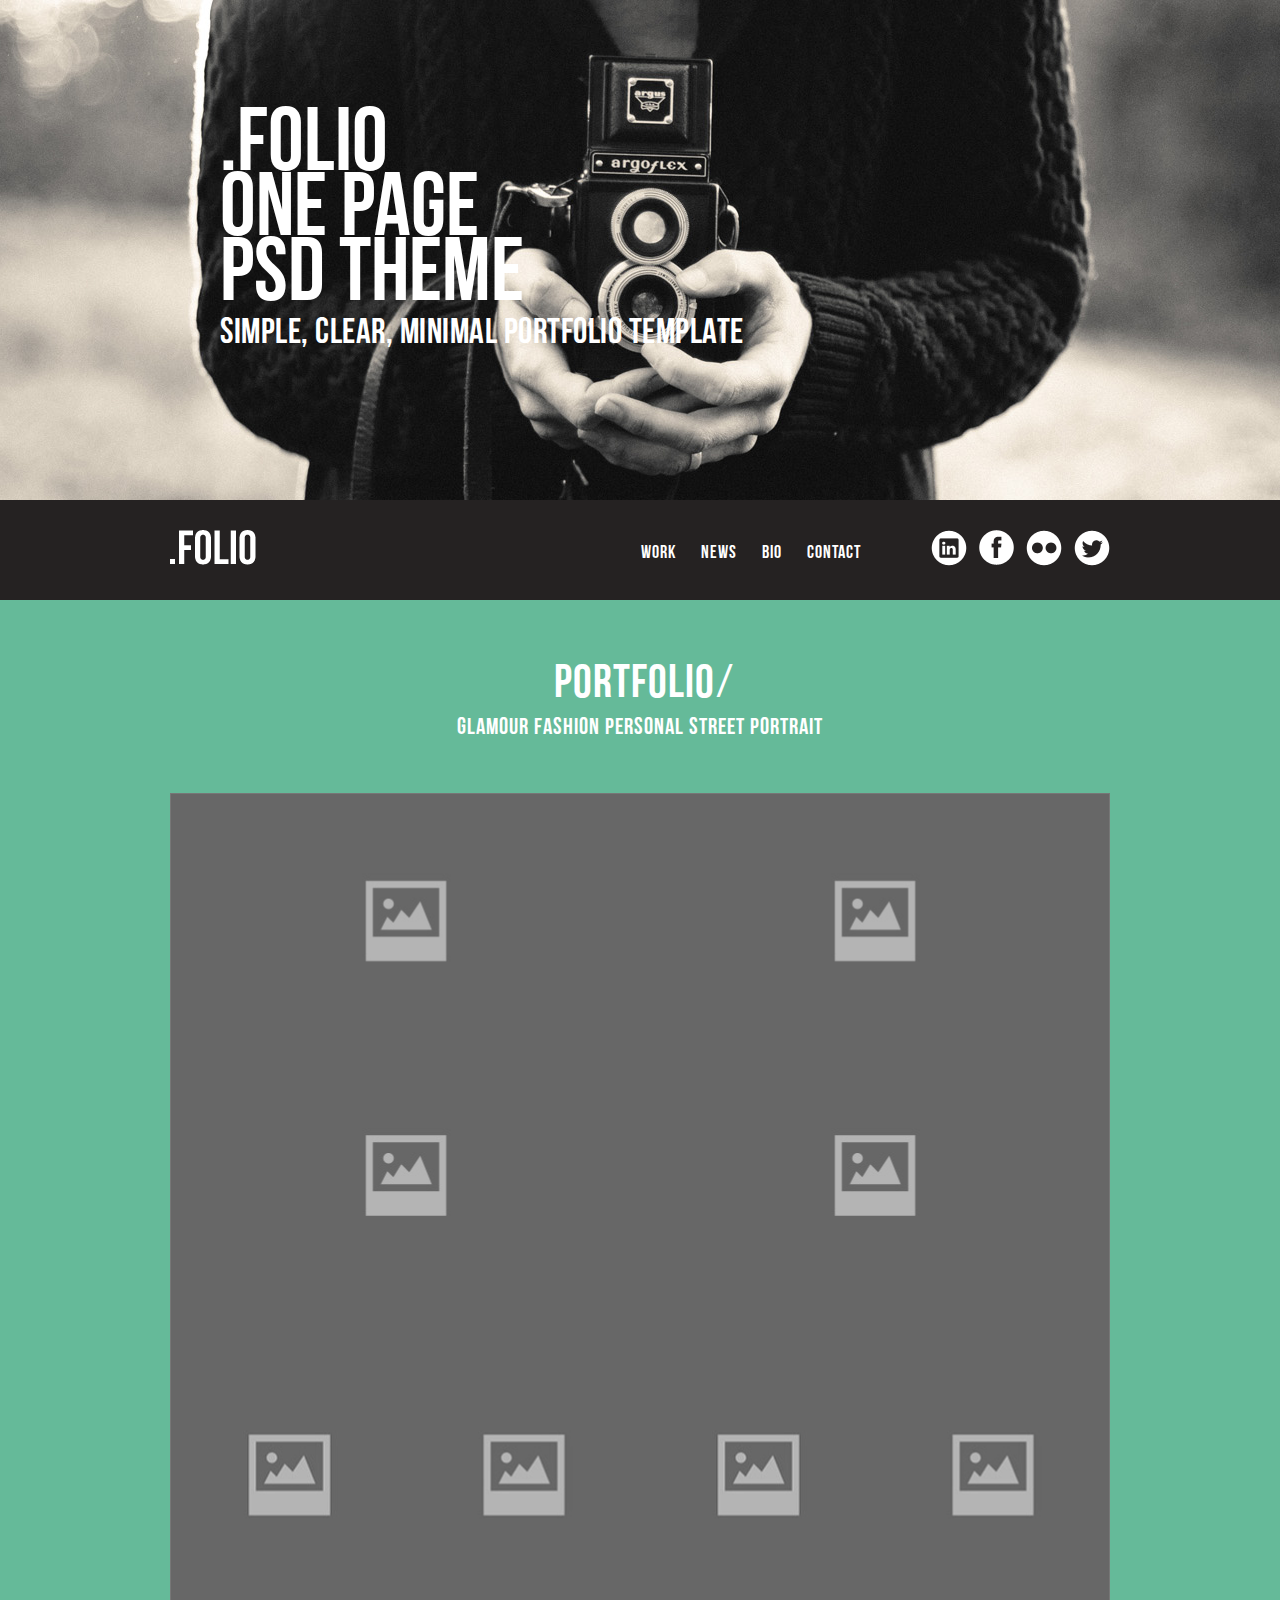
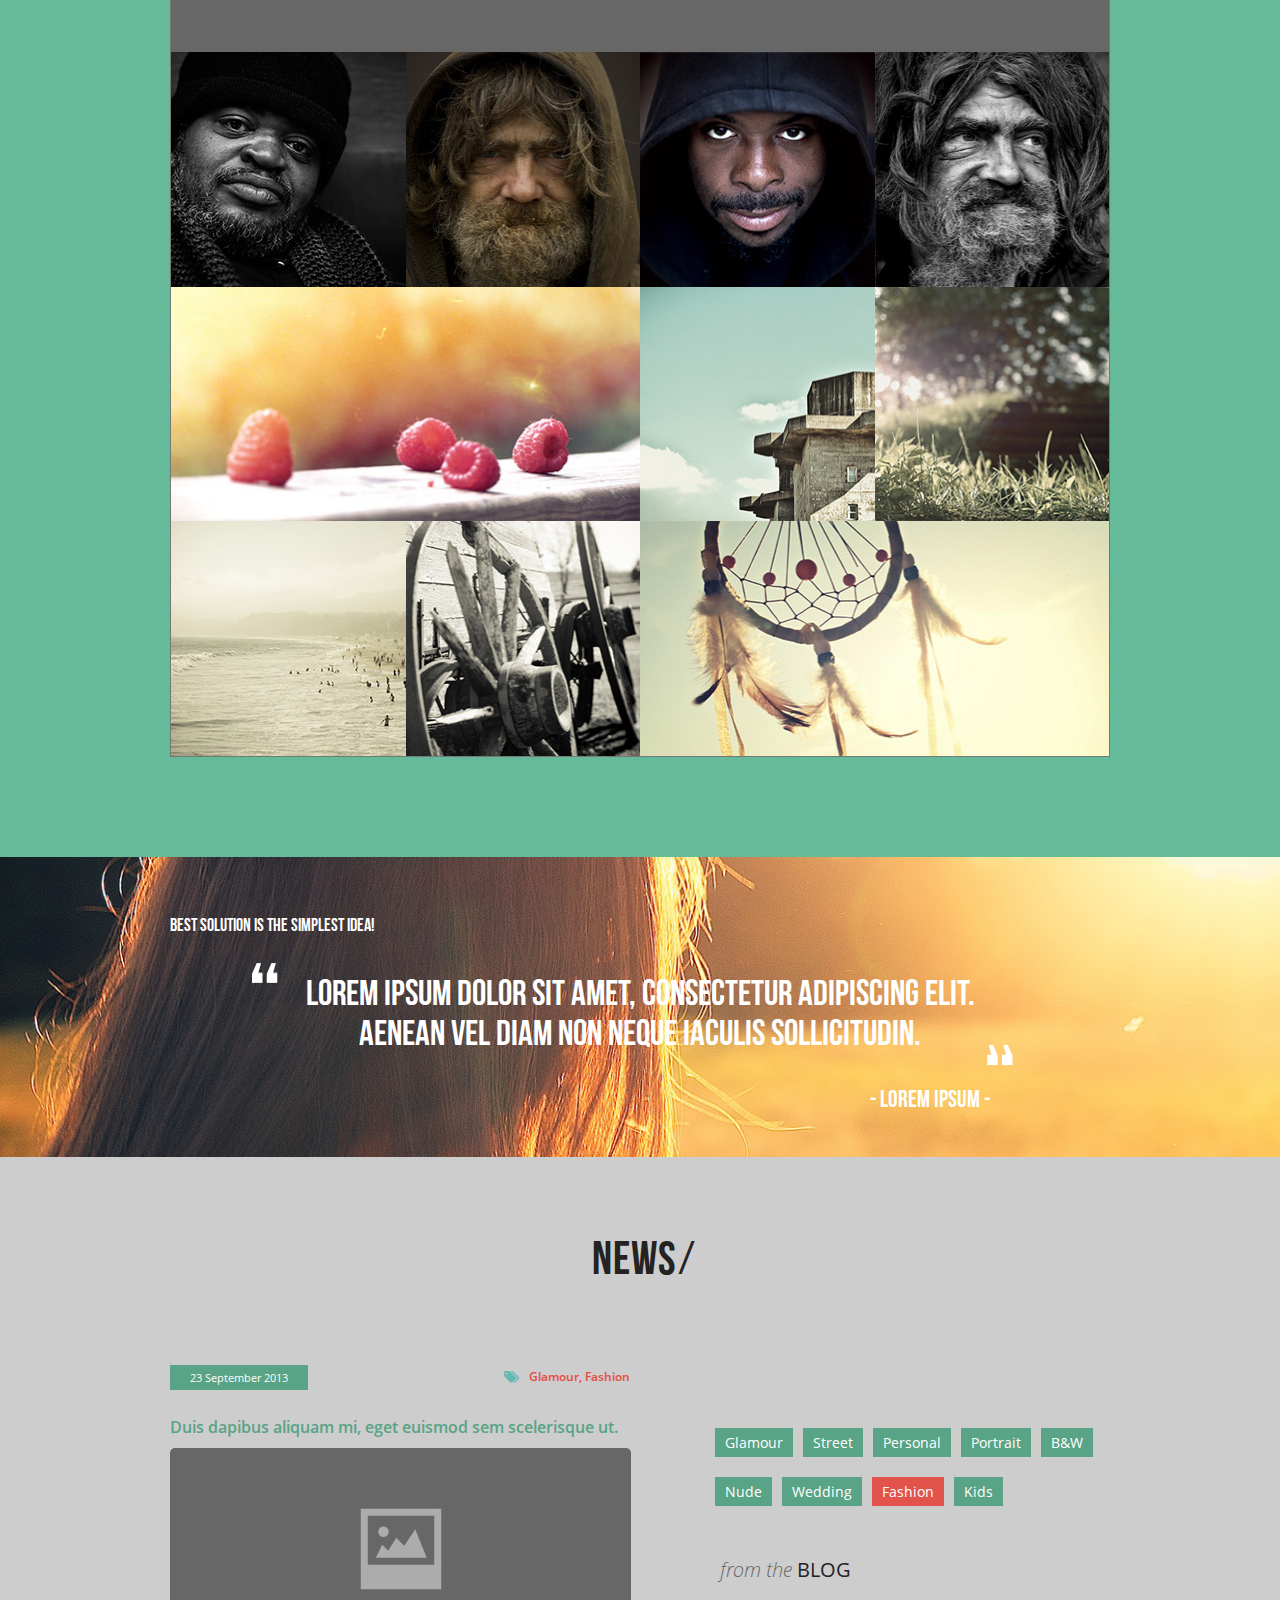
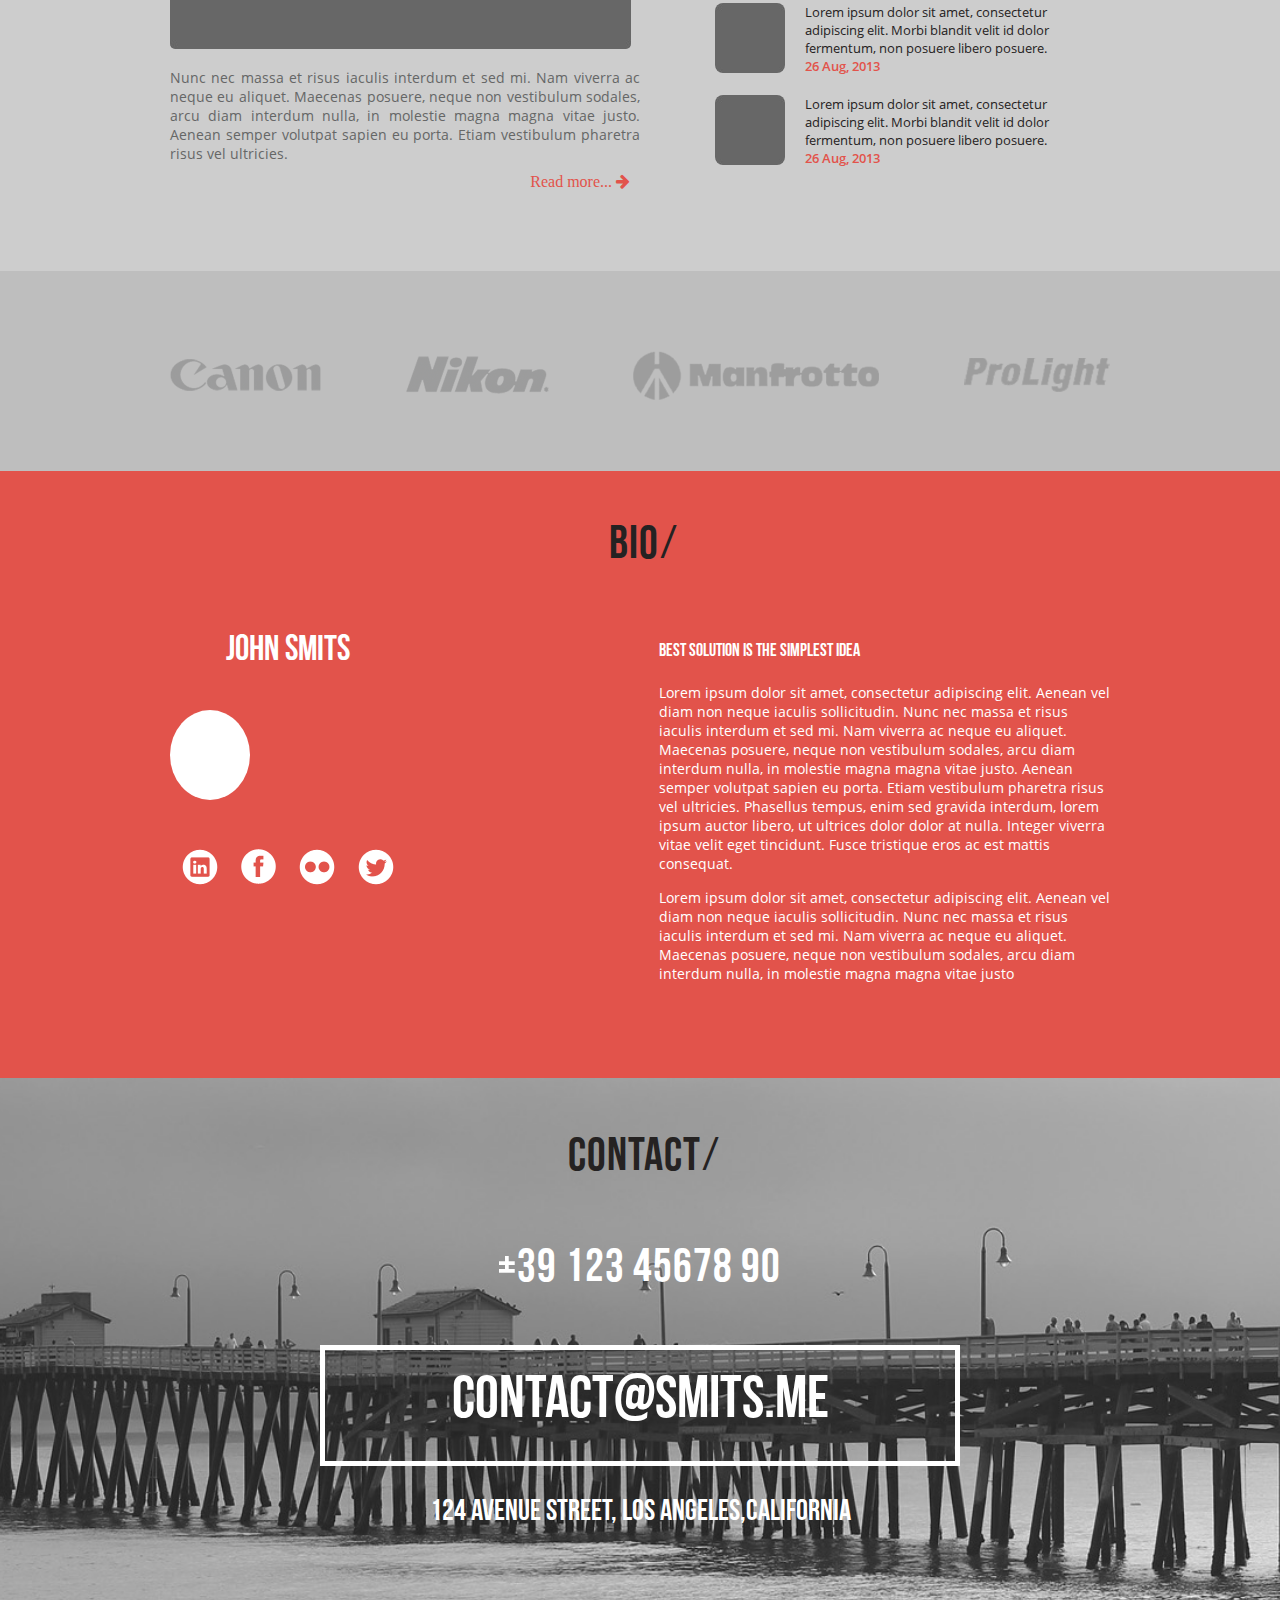
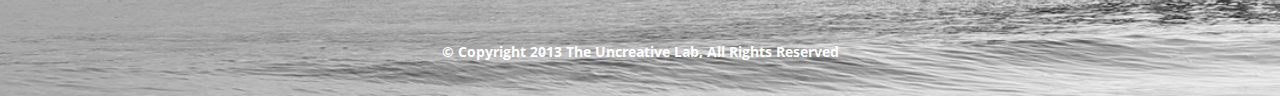
==== index.html @ 60343fdc "Add files via upload" ====
﻿<!doctype html>
<html lang="en">
<head>
	<meta charset="UTF-8">
    <meta name="viewport" content="width=device-width, initial-scale=1.0">
	<title>Folio</title>
    <link rel="stylesheet" href="https://maxcdn.bootstrapcdn.com/font-awesome/4.5.0/css/font-awesome.min.css">
	<link rel="stylesheet" href="css/folio.css">
</head>
<body>
    <!-- ..................................................Header .....-->
    <header>
        <div class="container">
            <h1><span>.folio</span><span>one page</span><span>psd theme</span></h1>
            <h3>Simple, clear, minimal portfolio template</h3>
        </div>
    </header>
    <!-- .......................................................Nav... -->
    <nav>
        <div class="container clearfix">
            <a href="" class="logo"><img src="images/logo.png" alt=""></a>
            <i class="fa fa-bars fa-3x"></i>
            <div class="nav">
                <ul>
                    <li><a href="#portfolio">work</a></li>
                    <li><a href="#news">news</a></li>
                    <li><a href="#bio">bio</a></li>
                    <li><a href="#contact">contact</a></li>
                </ul>
                <ul>
                    <li><a href="#"><img src="images/in_icon.png" alt=""></a></li>
                    <li><a href="#"><img src="images/fb_icon.png" alt=""></a></li>
                    <li><a href="#"><img src="images/flickr_icon.png" alt=""></a></li>
                    <li><a href="#"><img src="images/tw_icon.png" alt=""></a></li>
                </ul>
            </div>
        </div>
    </nav>
    <!-- .................................................Portfolio... -->
    <section id="portfolio">
        <div class="container">
            <h2>portfolio &frasl;</h2>
            <h4>glamour  fashion  personal  street  portrait</h4>
            <div class="galery">
                <ul>
                    <li>
                        <img src="images/photo1.jpg" alt="">
                        <div class="zoom_img">
                            <img src="images/photo1.jpg" alt="">
                        </div>
                        <div class="details">
                            <img src="images/zoom.png" alt="" class="pop_up">
                            <div class="nav_gal">
                                <a href="#"><img src="images/polaroid.png" alt=""></a>
                                <a href="#"><img src="images/link.png" alt=""></a>
                                <a href="#"><img src="images/info.png" alt=""></a>
                                <a href="#"><img src="images/like.png" alt=""></a>
                            </div>
                        </div>
                    </li>
                    <li>
                        <img src="images/photo1.jpg" alt="">
                        <div class="zoom_img">
                            <img src="images/photo1.jpg" alt="">
                        </div>
                        <div class="details">
                            <img src="images/zoom.png" alt="" class="pop_up">
                            <div class="nav_gal">
                                <a href="#"><img src="images/polaroid.png" alt=""></a>
                                <a href="#"><img src="images/link.png" alt=""></a>
                                <a href="#"><img src="images/info.png" alt=""></a>
                                <a href="#"><img src="images/like.png" alt=""></a>
                            </div>
                        </div>
                    </li>
                    <li>
                        <img src="images/photo1.jpg" alt="">
                        <div class="zoom_img">
                            <img src="images/photo1.jpg" alt="">
                        </div>
                        <div class="details">
                            <img src="images/zoom.png" alt="" class="pop_up">
                            <div class="nav_gal">
                                <a href="#"><img src="images/polaroid.png" alt=""></a>
                                <a href="#"><img src="images/link.png" alt=""></a>
                                <a href="#"><img src="images/info.png" alt=""></a>
                                <a href="#"><img src="images/like.png" alt=""></a>
                            </div>
                        </div>
                    </li>
                    <li>
                        <img src="images/photo1.jpg" alt="">
                        <div class="zoom_img">
                            <img src="images/photo1.jpg" alt="">
                        </div>
                        <div class="details">
                            <img src="images/zoom.png" alt="" class="pop_up">
                            <div class="nav_gal">
                                <a href="#"><img src="images/polaroid.png" alt=""></a>
                                <a href="#"><img src="images/link.png" alt=""></a>
                                <a href="#"><img src="images/info.png" alt=""></a>
                                <a href="#"><img src="images/like.png" alt=""></a>
                            </div>
                        </div>
                    </li>
                    <li class="long_row">
                        <img src="images/photo2.jpg" alt="">
                        <div class="zoom_img">
                            <img src="images/photo2.jpg" alt="">
                        </div>
                        <div class="details">
                            <img src="images/zoom.png" alt="" class="pop_up">
                            <div class="nav_gal">
                                <a href="#"><img src="images/polaroid.png" alt=""></a>
                                <a href="#"><img src="images/link.png" alt=""></a>
                                <a href="#"><img src="images/info.png" alt=""></a>
                                <a href="#"><img src="images/like.png" alt=""></a>
                            </div>
                        </div>
                    </li>
                    <li class="long_row">
                        <img src="images/photo2.jpg" alt="">
                        <div class="zoom_img">
                            <img src="images/photo2.jpg" alt="">
                        </div>
                        <div class="details">
                            <img src="images/zoom.png" alt="" class="pop_up">
                            <div class="nav_gal">
                                <a href="#"><img src="images/polaroid.png" alt=""></a>
                                <a href="#"><img src="images/link.png" alt=""></a>
                                <a href="#"><img src="images/info.png" alt=""></a>
                                <a href="#"><img src="images/like.png" alt=""></a>
                            </div>
                        </div>
                    </li>
                    <li class="long_row">
                        <img src="images/photo2.jpg" alt="">
                        <div class="zoom_img">
                            <img src="images/photo2.jpg" alt="">
                        </div>
                        <div class="details">
                            <img src="images/zoom.png" alt="" class="pop_up">
                            <div class="nav_gal">
                                <a href="#"><img src="images/polaroid.png" alt=""></a>
                                <a href="#"><img src="images/link.png" alt=""></a>
                                <a href="#"><img src="images/info.png" alt=""></a>
                                <a href="#"><img src="images/like.png" alt=""></a>
                            </div>
                        </div>
                    </li>
                    <li class="long_row">
                        <img src="images/photo2.jpg" alt="">
                        <div class="zoom_img">
                            <img src="images/photo2.jpg" alt="">
                        </div>
                        <div class="details">
                            <img src="images/zoom.png" alt="" class="pop_up">
                            <div class="nav_gal">
                                <a href="#"><img src="images/polaroid.png" alt=""></a>
                                <a href="#"><img src="images/link.png" alt=""></a>
                                <a href="#"><img src="images/info.png" alt=""></a>
                                <a href="#"><img src="images/like.png" alt=""></a>
                            </div>
                        </div>
                    </li>
                    <li>
                        <img src="images/photo3.jpg" alt="">
                        <div class="zoom_img">
                            <img src="images/photo33.jpg" alt="">
                        </div>
                        <div class="details">
                            <img src="images/zoom.png" alt="" class="pop_up">
                            <div class="nav_gal">
                                <a href="#"><img src="images/polaroid.png" alt=""></a>
                                <a href="#"><img src="images/link.png" alt=""></a>
                                <a href="#"><img src="images/info.png" alt=""></a>
                                <a href="#"><img src="images/like.png" alt=""></a>
                            </div>
                        </div>
                    </li>
                    <li>
                        <img src="images/photo4.jpg" alt="">
                        <div class="zoom_img">
                            <img src="images/photo44.jpg" alt="">
                        </div>
                        <div class="details">
                            <img src="images/zoom.png" alt="" class="pop_up">
                            <div class="nav_gal">
                                <a href="#"><img src="images/polaroid.png" alt=""></a>
                                <a href="#"><img src="images/link.png" alt=""></a>
                                <a href="#"><img src="images/info.png" alt=""></a>
                                <a href="#"><img src="images/like.png" alt=""></a>
                            </div>
                        </div>
                    </li>
                    <li>
                        <img src="images/photo5.jpg" alt="">
                        <div class="zoom_img">
                            <img src="images/photo55.jpg" alt="">
                        </div>
                        <div class="details">
                            <img src="images/zoom.png" alt="" class="pop_up">
                            <div class="nav_gal">
                                <a href="#"><img src="images/polaroid.png" alt=""></a>
                                <a href="#"><img src="images/link.png" alt=""></a>
                                <a href="#"><img src="images/info.png" alt=""></a>
                                <a href="#"><img src="images/like.png" alt=""></a>
                            </div>
                        </div>
                    </li>
                    <li>
                        <img src="images/photo6.jpg" alt="">
                        <div class="zoom_img">
                            <img src="images/photo66.jpg" alt="">
                        </div>
                        <div class="details">
                            <img src="images/zoom.png" alt="" class="pop_up">
                            <div class="nav_gal">
                                <a href="#"><img src="images/polaroid.png" alt=""></a>
                                <a href="#"><img src="images/link.png" alt=""></a>
                                <a href="#"><img src="images/info.png" alt=""></a>
                                <a href="#"><img src="images/like.png" alt=""></a>
                            </div>
                        </div>
                    </li>
                    <li>
                        <img src="images/photo7.jpg" alt="">
                        <div class="zoom_img">
                            <img src="images/photo77.jpg" alt="">
                        </div>
                        <div class="details">
                            <img src="images/zoom.png" alt="" class="pop_up">
                            <div class="nav_gal">
                                <a href="#"><img src="images/polaroid.png" alt=""></a>
                                <a href="#"><img src="images/link.png" alt=""></a>
                                <a href="#"><img src="images/info.png" alt=""></a>
                                <a href="#"><img src="images/like.png" alt=""></a>
                            </div>
                        </div>
                    </li>
                    <li>
                        <img src="images/photo8.jpg" alt="">
                        <div class="zoom_img">
                            <img src="images/photo88.jpg" alt="">
                        </div>
                        <div class="details">
                            <img src="images/zoom.png" alt="" class="pop_up">
                            <div class="nav_gal">
                                <a href="#"><img src="images/polaroid.png" alt=""></a>
                                <a href="#"><img src="images/link.png" alt=""></a>
                                <a href="#"><img src="images/info.png" alt=""></a>
                                <a href="#"><img src="images/like.png" alt=""></a>
                            </div>
                        </div>
                    </li>
                    <li>
                        <img src="images/photo9.jpg" alt="">
                        <div class="zoom_img">
                            <img src="images/photo99.jpg" alt="">
                        </div>
                        <div class="details">
                            <img src="images/zoom.png" alt="" class="pop_up">
                            <div class="nav_gal">
                                <a href="#"><img src="images/polaroid.png" alt=""></a>
                                <a href="#"><img src="images/link.png" alt=""></a>
                                <a href="#"><img src="images/info.png" alt=""></a>
                                <a href="#"><img src="images/like.png" alt=""></a>
                            </div>
                        </div>
                    </li>
                    <li>
                        <img src="images/photo10.jpg" alt="">
                        <div class="zoom_img">
                            <img src="images/photo100.jpg" alt="">
                        </div>
                        <div class="details">
                            <img src="images/zoom.png" alt="" class="pop_up">
                            <div class="nav_gal">
                                <a href="#"><img src="images/polaroid.png" alt=""></a>
                                <a href="#"><img src="images/link.png" alt=""></a>
                                <a href="#"><img src="images/info.png" alt=""></a>
                                <a href="#"><img src="images/like.png" alt=""></a>
                            </div>
                        </div>
                    </li>
                    <li>
                        <img src="images/photo11.jpg" alt="">
                        <div class="zoom_img">
                            <img src="images/photo110.jpg" alt="">
                        </div>
                        <div class="details">
                            <img src="images/zoom.png" alt="" class="pop_up">
                            <div class="nav_gal">
                                <a href="#"><img src="images/polaroid.png" alt=""></a>
                                <a href="#"><img src="images/link.png" alt=""></a>
                                <a href="#"><img src="images/info.png" alt=""></a>
                                <a href="#"><img src="images/like.png" alt=""></a>
                            </div>
                        </div>
                    </li>
                    <li>
                        <img src="images/photo12.jpg" alt="">
                        <div class="zoom_img">
                            <img src="images/photo120.jpg" alt="">
                        </div>
                        <div class="details">
                            <img src="images/zoom.png" alt="" class="pop_up">
                            <div class="nav_gal">
                                <a href="#"><img src="images/polaroid.png" alt=""></a>
                                <a href="#"><img src="images/link.png" alt=""></a>
                                <a href="#"><img src="images/info.png" alt=""></a>
                                <a href="#"><img src="images/like.png" alt=""></a>
                            </div>
                        </div>
                    </li>
                </ul>
            </div>
        </div>
    </section>
    <!-- ...................................................Reviews... -->
    <section class="reviews">
        <div class="container clearfix">
            <h5>Best Solution is the simplest idea!</h5>
            <h3>Lorem ipsum dolor sit amet, consectetur adipiscing elit.<span>
            Aenean vel diam non neque iaculis sollicitudin.</span></h3>
            <h4>- lorem ipsum -</h4>
               
        </div>
    </section>    
    <!-- ......................................................News... -->
    <section class="news" id="news">
        <h2>news &frasl;</h2>
        <div class="container clearfix">
            <div class="read_more">
                <div class="fashion clearfix">
                    <time datetime="2013-09-23">23 September 2013</time>
                    <div class="tag">
                        <a href="#"><i class="fa fa-tags"></i></a>
                        <a href="#">Glamour, Fashion</a>
                    </div>
                    <h5>Duis dapibus aliquam mi, eget euismod sem scelerisque ut.</h5>
                    <img src="images/news_photo.jpg" alt="">
                    <p>Nunc nec massa et risus iaculis interdum et sed mi. Nam viverra 
                    ac neque eu aliquet. Maecenas posuere, neque non vestibulum 
                    sodales, arcu diam interdum nulla, in molestie magna magna vitae 
                    justo. Aenean semper volutpat sapien eu porta. Etiam vestibulum 
                    pharetra risus vel ultricies.</p>
                    <a href="#">Read more... <i class="fa fa-arrow-right"></i></a>
                </div>
            </div>
            <div class="nav_news">
                <ul>
                    <li><a href="#">Glamour</a></li>
                    <li><a href="#">Street</a></li>
                    <li><a href="#">Personal</a></li>
                    <li><a href="#">Portrait</a></li>
                    <li><a href="#">B&amp;W</a></li>
                    <li><a href="#">Nude</a></li>
                    <li><a href="#">Wedding</a></li>
                    <li><a href="#" class="active">Fashion</a></li>
                    <li><a href="#">Kids</a></li>
                </ul>
                <h5>from the <span>blog</span></h5>
                <ul class="blog">
                    <li>
                        <img src="images/news_small.jpg" alt="">
                        <div class="text">
                            <p>Lorem ipsum dolor sit amet, consectetur adipiscing elit.
                               Morbi blandit velit id dolor fermentum, non 
                               posuere libero posuere.</p>
                            <time datetime="2013-08-26">26 Aug, 2013</time>
                        </div>
                    </li>
                    <li>
                        <img src="images/news_small.jpg" alt="">
                        <div class="text">
                            <p>Lorem ipsum dolor sit amet, consectetur adipiscing elit.
                               Morbi blandit velit id dolor fermentum, non 
                               posuere libero posuere.</p>
                            <time datetime="2013-08-26">26 Aug, 2013</time>
                        </div>
                    </li>
                </ul>
            </div>
        </div>
    </section>
    <!-- ..................................................Sponsors... -->
    <section class="sponsors">
        <div class="container">
            <img src="images/canon_logo.png" alt="">
            <img src="images/nikon_logo.png" alt="">
            <img src="images/manfrott_logo.png" alt="">
            <img src="images/prolight_logo.png" alt="">
        </div>
    </section>
    <!-- .......................................................Bio... -->
    <section id="bio">
        <div class="container clearfix">
            <h2>bio &frasl;</h2>
            <div class="avatar">
                <h3>John Smits</h3>
                <img src="images/avatar.png" alt="">
                <ul>
                    <li><a href="#"><img src="images/in_icon.png" alt=""></a></li>
                    <li><a href="#"><img src="images/fb_icon.png" alt=""></a></li>
                    <li><a href="#"><img src="images/flickr_icon.png" alt=""></a></li>
                    <li><a href="#"><img src="images/tw_icon.png" alt=""></a></li>
                </ul>
            </div>
            <div class="content">
                <h5>Best solution is the simplest idea</h5>
                <p>Lorem ipsum dolor sit amet, consectetur adipiscing elit. Aenean vel 
                diam non neque iaculis sollicitudin. Nunc nec massa et risus 
                iaculis interdum et sed mi. Nam viverra ac neque eu aliquet. 
                Maecenas posuere, neque non vestibulum sodales, arcu diam 
                interdum nulla, in molestie magna magna vitae justo. Aenean 
                semper volutpat sapien eu porta. Etiam vestibulum pharetra 
                risus vel ultricies. Phasellus tempus, enim sed gravida interdum, 
                lorem ipsum auctor libero, ut ultrices dolor dolor at nulla. 
                Integer viverra vitae velit eget tincidunt. Fusce tristique eros ac 
                est mattis consequat.</p>
                <p>Lorem ipsum dolor sit amet, consectetur adipiscing elit. Aenean vel 
                diam non neque iaculis sollicitudin. Nunc nec massa et risus 
                iaculis interdum et sed mi. Nam viverra ac neque eu aliquet. 
                Maecenas posuere, neque non vestibulum sodales, arcu diam 
                interdum nulla, in molestie magna magna vitae justo</p>
            </div>
        </div>
    </section>
     <!-- ..................................................Contact... -->
    <section id="contact">
        <div class="container">
            <h2>contact &frasl;</h2>
            <h2>39 123 45678 90</h2>
            <a href="#">contact@smits.me</a>
            <h3>124 Avenue Street, Los angeles,California</h3>
            <span>&copy; Copyright 2013 The Uncreative Lab, All Rights Reserved</span>
        </div>
    </section>
    
<script src="js/jquery-1.11.3.min.js"></script>
<script src="js/script.js"></script>	
</body>
</html>
---- css/folio.css ----
﻿* {
	padding: 0;
	margin: 0;
	list-style: none;
	text-decoration: none;
}
.clearfix:after {
	content: "";
	display: table;
	clear: both;
}
/* ...................................fonts...... */

@font-face {
	font-family: 'BebasNeue';
	src: url('../fonts/BebasNeue.eot');
	src: local('O'), url('../fonts/BebasNeue.woff') format('woff'), url('../fonts/BebasNeue.ttf') format('truetype'), url('../fonts/BebasNeue.svg') format('svg');
	font-weight: normal;
	font-style: normal;
}
@font-face {
	font-family: 'OpenSans-Regular';
	src: url('../fonts/OpenSans-Regular.eot');
	src: local('O'), url('../fonts/OpenSans-Regular.woff') format('woff'), url('../fonts/OpenSans-Regular.ttf') format('truetype'), url('../fonts/OpenSans-Regular.svg') format('svg');
	font-weight: normal;
	font-style: normal;
}
@font-face {
	font-family: 'OpenSans-Bold';
	src: url('../fonts/OpenSans-Bold.eot');
	src: local('O'), url('../fonts/OpenSans-Bold.woff') format('woff'), url('../fonts/OpenSans-Bold.ttf') format('truetype'), url('../fonts/OpenSans-Bold.svg') format('svg');
	font-weight: normal;
	font-style: normal;
}
@font-face {
	font-family: 'OpenSans-Semibold';
	src: url('../fonts/OpenSans-Semibold.eot');
	src: local('O'), url('../fonts/OpenSans-Semibold.woff') format('woff'), url('../fonts/OpenSans-Semibold.ttf') format('truetype'), url('../fonts/OpenSans-Semibold.svg') format('svg');
	font-weight: normal;
	font-style: normal;
}
@font-face {
	font-family: 'OpenSans-SemiboldItalic';
	src: url('../fonts/OpenSans-SemiboldItalic.eot');
	src: local('O'), url('../fonts/OpenSans-SemiboldItalic.woff') format('woff'), url('../fonts/OpenSans-SemiboldItalic.ttf') format('truetype'), url('../fonts/OpenSans-SemiboldItalic.svg') format('svg');
	font-weight: normal;
	font-style: normal;
}
@font-face {
	font-family: 'OpenSans-LightItalic';
	src: url('../fonts/OpenSans-LightItalic.eot');
	src: local('O'), url('../fonts/OpenSans-LightItalic.woff') format('woff'), url('../fonts/OpenSans-LightItalic.ttf') format('truetype'), url('../fonts/OpenSans-LightItalic.svg') format('svg');
	font-weight: normal;
	font-style: normal;
}
/* ...........................................repeated... */

.container {
    max-width: 940px;
    margin: 0 auto;
}
h2 {
    font: 47px "BebasNeue", sans-serif;
    letter-spacing: 1px;
    text-align: center;
    color: #252222;
}

/* .............................................hover...... */
.nav ul:first-child a:hover {
    color: #65ba99;
    border-bottom: 1px solid #65ba99;
}
/* .............................................header..... */

header {
    min-height: 500px;
    background: #252222 url(../images/backgr1.jpg) no-repeat center;
    background-size: cover;
}
header .container {
    padding: 120px 0 0 100px;
}
header h1 {
    font: 90px "BebasNeue", sans-serif;
    color: #fff;
}
header h1 span {
    display: table-row;
    line-height: 65px;
}
header h3 {
    font: 36px "BebasNeue", sans-serif;
    letter-spacing: 0.5px;
    color: #fff;
}

/* .............................................nav..... */

nav {
    min-height: 100px;
    background: #252222;
}
nav .container {
    height: 100px;
    box-sizing: border-box;
    padding-top: 30px;
}
nav .logo {
    float: left;
}
nav .fa {
    display: none;
    cursor: pointer;
    color: #65ba99;
}
.nav {
    float: right;
    display: -webkit-box;
    display: -webkit-flex;
    display: -ms-flexbox;
    display: flex;
}

.nav ul:first-child {
    padding-right: 70px;
}
.nav ul:first-child li{
    margin-left: 25px;
}
.nav ul:first-child a {
    display: inline-block;
    line-height: 36px;
    vertical-align: middle;
    padding: 14px 0 14px;
    letter-spacing: 1px;
    border-bottom: 1px solid #252222;
    font: 18px "BebasNeue", sans-serif;
    color: #fff;
}
.nav ul li{
    float: left;
    margin-left: 12px;
}
.nav ul li:first-child {
    margin-left: 0;
}

/* ......................................Portfolio... */
#portfolio {
    background: #65ba99;
}
#portfolio .container {
    padding: 60px 0 100px 0;
}
#portfolio h2 {
    color: #fff;
}

#portfolio h4 {
    padding-bottom: 50px;
    font: 23px "BebasNeue", sans-serif;
    letter-spacing: 1px;
    text-align: center;
    color: #fff;
}

.galery ul {
    display: -webkit-box;
    display: -webkit-flex;
    display: -ms-flexbox;
    display: flex;
    -webkit-flex-wrap: wrap;
        -ms-flex-wrap: wrap;
            flex-wrap: wrap;
    border: 1px solid #777;
}

.galery ul li {
    position: relative;
    height: auto;
}

.galery ul li >img {
    display: block;
    width: 100%;
}
.galery ul li:first-child,
.galery ul li:nth-child(2),
.galery ul li:nth-child(3),
.galery ul li:nth-child(4),
.galery ul li:nth-child(13),
.galery ul li:nth-child(18) {
    width: 50%;
}
.galery ul li:nth-child(5),
.galery ul li:nth-child(6),
.galery ul li:nth-child(7),
.galery ul li:nth-child(8),
.galery ul li:nth-child(9),
.galery ul li:nth-child(10),
.galery ul li:nth-child(11),
.galery ul li:nth-child(12),
.galery ul li:nth-child(14),
.galery ul li:nth-child(15),
.galery ul li:nth-child(16),
.galery ul li:nth-child(17) {
    width: 25%;
}

.details {
    position: absolute;
    width: 0;
    height: 100%;
    top: 0;
    left: 0;
    -webkit-transition-duration: 1s;
            transition-duration: 1s;
    text-align: center;
    background: rgba(101, 186, 153, .5);
    opacity: 0;
}

.nav_gal {
    display: -webkit-box;
    display: -webkit-flex;
    display: -ms-flexbox;
    display: flex;
    -webkit-box-align: end;
    -webkit-align-items: flex-end;
    -ms-flex-align: end;
        align-items: flex-end;
    -webkit-justify-content: space-around;
    -ms-flex-pack: distribute;
        justify-content: space-around;
    height: 90%;
}

.long_row .nav_gal {
    height: 90%;
}
.galery li:hover .details {
    opacity: 1;
    width: 101%;
}
.details .pop_up {
    position: absolute;
    top: 45%;
    cursor: pointer;
}

.zoom_img {
    position: fixed;
    display: none;
    top: 0;
    left: 0;
    bottom: 0;
    right: 0;
    z-index: 5;
    background: rgba(0,0,0,.9);
}

.zoom_img img {
    display: block;
    margin: 10% auto;
    max-width: 100%;
    height: auto;
}

/* ......................................Reviews... */

.reviews {
    min-height: 300px;
    background: url(../images/backgr2.jpg) no-repeat center;
    background-size: cover;
}

.reviews .container {
    padding-top: 60px;
}

.reviews h5 {
    position: relative;
    right: 243px;
    font: 18px "BebasNeue", sans-serif;
    color: #fff;
}
.reviews h3 {
    position: relative;
    padding: 40px 0 30px 0;
    font: 36px "BebasNeue", sans-serif;
    text-align: center;
    line-height: 40px;
    color: #fff;
}
.reviews h3:before {
    position: absolute;
    width: 30px;
    height: 20px;
    top: 25px;
    left: 80px;
    content: "";
    background: url(../images/quote1.png) no-repeat center;
    
}
.reviews h3 span:after {
    position: absolute;
    width: 30px;
    height: 20px;
    bottom: 23px;
    right: 95px;
    content: "";
    background: url(../images/quote2.png) no-repeat center;
}
.reviews h3 span {
    display: block;
}

.reviews h4 {
    float: right;
    padding-right: 120px;
    font: 24px "BebasNeue", sans-serif;
    color: #fff;
}
/* .........................................News... */

.news {
    background: #cdcdcd;
}

.news h2 {
    padding: 80px 0 75px 0;
}
.news .container {
    padding-bottom: 80px;
}
.news .read_more {
    float: left;
    width: 50%;
}
.fashion time {
    font: 11px "OpenSans-Regular", sans-serif;
    padding: 5px 20px;
    color: #fffefe;
    background: #59a386;
}
.fashion .tag {
    display: -webkit-box;
    display: -webkit-flex;
    display: -ms-flexbox;
    display: flex;
    float: right;
    padding-right: 10px;
}
.fashion .tag i {
    margin: 2px 10px 0 0;
    font-size: 14px;
    color: #62b9b0;
} 
.fashion .tag a {
    font: 12px "OpenSans-Semibold", sans-serif;
    color: #e74c3c;
} 
.fashion h5 {
    padding: 30px 0 10px 0;
    font: 16px "OpenSans-Semibold", sans-serif;
    color: #59a386;
}
.fashion img {
    border-radius: 5px;
    max-width: 100%;
    height: auto;
}
.fashion p {
    padding-top: 15px;
    text-align: justify;
    font: 14px "OpenSans-Regular", sans-serif;
    color: #666767;
}
.fashion >a {
    float: right;
    padding: 10px 10px 0 0;
    color: #e2534b;
} 
.news .nav_news {
    float: right;
    width: 42%;
}
.nav_news ul:first-child {
    display: -webkit-box;
    display: -webkit-flex;
    display: -ms-flexbox;
    display: flex;
    -webkit-flex-wrap: wrap;
        -ms-flex-wrap: wrap;
            flex-wrap: wrap;
    padding-top: 60px;
}
    
.nav_news ul li {
    padding: 0 10px 20px 0;
}
.nav_news ul li a {
    display: block;
    padding: 5px 10px;
    font: 14px "OpenSans-Regular", sans-serif;
    color: #fff;
    background: #59a386;
 }
.nav_news ul li .active {
    background: #e2534b;
 }
.nav_news h5 {
    padding: 30px 0 20px 5px;
    font: 20px "OpenSans-LightItalic", sans-serif;
    color: #666767;
 }
.nav_news h5 span {
    font: 20px "OpenSans-Regular", sans-serif;
    text-transform: uppercase;
    color: #252222;
}
.nav_news .blog img {
    border-radius: 8px;
    width: 70px;
    height: 70px;
}
.nav_news .blog li {
    display: -webkit-box;
    display: -webkit-flex;
    display: -ms-flexbox;
    display: flex;
}
.nav_news .text {
    padding-left: 20px;
}
.nav_news .blog p {
    font: 13px "OpenSans-Regular", sans-serif;
    color: #252222;
}
.nav_news .blog time {
    font: 13px "OpenSans-Semibold", sans-serif;
    color: #e2534b;
}

/* .....................................Sponsors...*/
.sponsors {
    min-height: 200px;
    background: #bebebe;
}
.sponsors .container {
    display: -webkit-box;
    display: -webkit-flex;
    display: -ms-flexbox;
    display: flex;
    -webkit-box-align: center;
    -webkit-align-items: center;
        -ms-flex-align: center;
            align-items: center;
    -webkit-box-pack: justify;
    -webkit-justify-content: space-between;
        -ms-flex-pack: justify;
            justify-content: space-between;
    -webkit-flex-wrap: wrap;
        -ms-flex-wrap: wrap;
            flex-wrap: wrap;
    padding: 80px 20px 0 20px;
}
/* ..........................................Bio...*/

#bio {
    background: #e2534b;
}
#bio .container {
    padding: 50px 0 80px 0;
}
#bio h3 {
    padding: 55px 0 35px 0;
    font: 36px "BebasNeue", sans-serif;
    color: #fff;
    text-align: center;
}
#bio .avatar {
    float: left;
    width: 25%;
}
#bio .avatar >img {
    background: #fff;
    padding: 45px 40px;
    border-radius: 50%;
}
.avatar ul {
    display: -webkit-box;
    display: -webkit-flex;
    display: -ms-flexbox;
    display: flex;
    -webkit-justify-content: space-around;
        -ms-flex-pack: distribute;
            justify-content: space-around;
    padding-top: 45px;
}
#bio .content {
    float: right;
    width: 48%;
}
#bio .content h5 {
    padding: 65px 0 20px 0;
    font: 18px "BebasNeue", sans-serif;
    color: #fff;
}
.content p {
    padding-bottom: 15px;
    font: 14px "OpenSans-Regular", sans-serif;
    color: #fff;
}
/* ......................................Contact... */

#contact {
    min-height: 530px;
    background: url(../images/backgr3.jpg) no-repeat center;
    background-size: cover;
}
#contact .container {
    padding-top: 55px;
    text-align: center;
}

#contact h2:nth-child(2) {
    padding: 55px 0 45px 0;
    color: #fff;
}
#contact h2:nth-child(2):before {
    content: url(../images/plus_minus.png);
    position: relative;
    bottom: 8px;
}
#contact a {
    display: inline-block;
    width: 380px;
    padding: 20px 125px;
    border: 5px solid #fff;
    font: 60px "BebasNeue", sans-serif;
    color: #fff;
}
#contact h3 {
    padding-top: 30px;
    font: 30px "BebasNeue", sans-serif;
    color: #fff;
}
#contact span {
    display: inline-block;
    padding: 110px 0 35px 0; 
    font: 14px "OpenSans-Bold", sans-serif;
    color: #fff;
}

@media screen and (max-width: 1450px) {
    .reviews h5 {position: static;}
}

@media screen and (max-width: 970px) {
    .container {width: 95%; padding-left: 25px; padding-right: 25px;}
    .reviews .container, .news .container, #contact .container, .sponsors .container {padding-right: 0;}
    header {min-height: 400px;}
    header .container {width: 70%; padding-top: 40px;}
    .reviews h3 {font-size: 30px;}
} 

@media screen and (max-width: 900px) {
    header .container {width: 60%; padding-top: 40px; padding-left: 0;}
}

@media screen and (max-width: 790px) {
    header .container {margin: 0 100px;}
    .reviews h3 {font-size: 25px;}
    .news h2 {padding: 60px 0;}
    .news .read_more {width: 45%;}
    .nav_news ul li a {padding: 2px 5px;}
    .nav_news h5 {padding-top: 20px;}
    .sponsors {min-height: 150px;}
    .sponsors .container {-webkit-justify-content: space-around; -ms-flex-pack: distribute; justify-content: space-around; padding-top: 30px;}
    .sponsors .container img {padding: 0 71px 20px 0;}
    #bio .container {padding-bottom: 50px;}
    .avatar ul {padding-left: 20px; width: 180px;}
    #contact {min-height: 400px; box-sizing: border-box;}
    #contact .container {padding-top: 40px;}
    #contact h2:nth-child(2) {padding: 30px 0;}
    #contact a {width: 320px; font-size: 50px; padding: 10px 70px;}
    #contact span {padding-top: 50px;}
}

@media screen and (max-width: 701px) {
    h2 {font-size: 37px;}
    header {min-height: 350px;}
    header .container {margin: 0 70px; padding-top: 20px;}
    header h1 {font-size: 70px;}
    header h1 span {line-height: 55px;}
    header h3 {font-size: 30px;}
    nav {min-height: 80px;}
    nav .container {height: auto; padding: 15px 0;}
    nav .logo {display: block; width: 50%; line-height: 48px;}
    nav .logo img {vertical-align: bottom; padding-bottom: 6px;}
    nav .fa {display: block; float: left}
    .nav {display: none; float: none; clear: both; -webkit-box-pack: center; -webkit-justify-content: center; -ms-flex-pack: center;  justify-content: center; -webkit-flex-wrap: wrap; -ms-flex-wrap: wrap; flex-wrap: wrap; padding-top: 25px;}
    .reviews h5 {font-size: 16px;}
    .reviews h3:before {content: open-quote; background: none; font-size: 50px; position: static;}
    .reviews h3 span:after {content: close-quote; background: none; font-size: 50px; position: static;}
    .reviews h4 {font-size: 20px;}
    .news .read_more {float: none; width: 70%; margin: 0 auto;}
    .news .nav_news {float: none; width: 70%; margin: 0 auto;}
    .sponsors .container img {padding: 0 71px 20px 0; width: 30%;}
    #bio .avatar, #bio .content {float: none; width: 100%; text-align: center;}
    #bio h3 {font-size: 30px;}
    .content p {font-size: 13px;}
    .avatar ul {padding-left: 0; margin: 0 auto;}
    #bio .avatar >img {padding: 40px 35px; width: 20%;}
    .galery ul {max-width: 470px; margin: 0 auto;}
    .galery ul li:first-child, .galery ul li:nth-child(2), .galery ul li:nth-child(3), .galery ul li:nth-child(4), 
    .galery ul li:nth-child(13), .galery ul li:nth-child(18) {width: 100%;}
    .galery ul li:nth-child(5), .galery ul li:nth-child(6), .galery ul li:nth-child(7), .galery ul li:nth-child(8),
    .galery ul li:nth-child(9), .galery ul li:nth-child(10), .galery ul li:nth-child(11), .galery ul li:nth-child(12),
    .galery ul li:nth-child(14), .galery ul li:nth-child(15), .galery ul li:nth-child(16), .galery ul li:nth-child(17) {width: 50%;}
}

@media screen and (max-width: 531px) {
    .container {max-width: 100%; padding-left: 10px; padding-right: 10px;}
    h2 {font-size: 30px;}
    header {min-height: 290px;}
    header .container {margin: 0 30px; padding-top: 10px;}
    header h1 {font-size: 55px;}
    header h1 span {line-height: 40px;}
    header h3 {font-size: 24px;}
    .nav ul {width: auto; margin: 0 auto;}
    .nav ul:first-child {padding-right: 0;}
    #portfolio .container {padding-top: 40px;}
    #portfolio h4 {font-size: 18px;}
    .nav_gal a img {width: 95%;}
    .reviews {min-height: 250px;}
    .reviews .container {padding-top: 40px;}
    .reviews h5 {font-size: 14px; letter-spacing: 1px;}
    .reviews h3 {font-size: 20px; padding: 25px 0;}
    .reviews h3:before, .reviews h3 span:after {font-size: 30px;}
    .reviews h4 {font-size: 17px; padding-right: 80px;}
    .news h2 {padding: 35px 0;}
    #bio .container {padding-top: 30px; padding-bottom: 30px;}
    #bio h3 {font-size: 24px; padding: 30px 0;}
    #bio .avatar >img {padding: 35px 30px;}
    .avatar ul {padding-top: 30px;}
    #bio .content h5 {padding-top: 40px;}
    #contact {min-height: 360px;}
    #contact h2:nth-child(2)::before {bottom: 0;}
    #contact a {width: 230px; font-size: 35px; padding: 5px 50px;}
    #contact h3 {font-size: 25px;}
}

@media screen and (max-width: 441px) {
    nav .container {padding: 15px 10px;}
    .nav ul:first-child {padding-bottom: 10px;}
    .nav_gal a img {width: 70%;}
    .fashion .tag {float: none; padding: 15px 0;}
    .fashion h5 {padding-top: 0;}
    .reviews h3 {font-size: 16px;}
    .reviews h3:before, .reviews h3 span:after {font-size: 20px;}
    .reviews h4 {font-size: 14px; padding-right: 80px;}
    .news .container {padding-bottom: 30px;}
    .nav_news ul li a {font-size: 12px; padding: 1px 3px;}
    .nav_news h5 {text-align: center;}
    .nav_news .blog li {display: block;}
    .nav_news .blog img {display: block; margin: 0 auto; padding-bottom: 5px;}
    .sponsors .container {width: 90%;}
    #contact {min-height: 300px;}
    #contact a {width: 150px; font-size: 20px; padding: 5px 10px; border-width: 2px;}
    #contact h3 {font-size: 18px; padding-top: 20px;}
    #contact span {font-size: 12px; padding-top: 30px;}
}
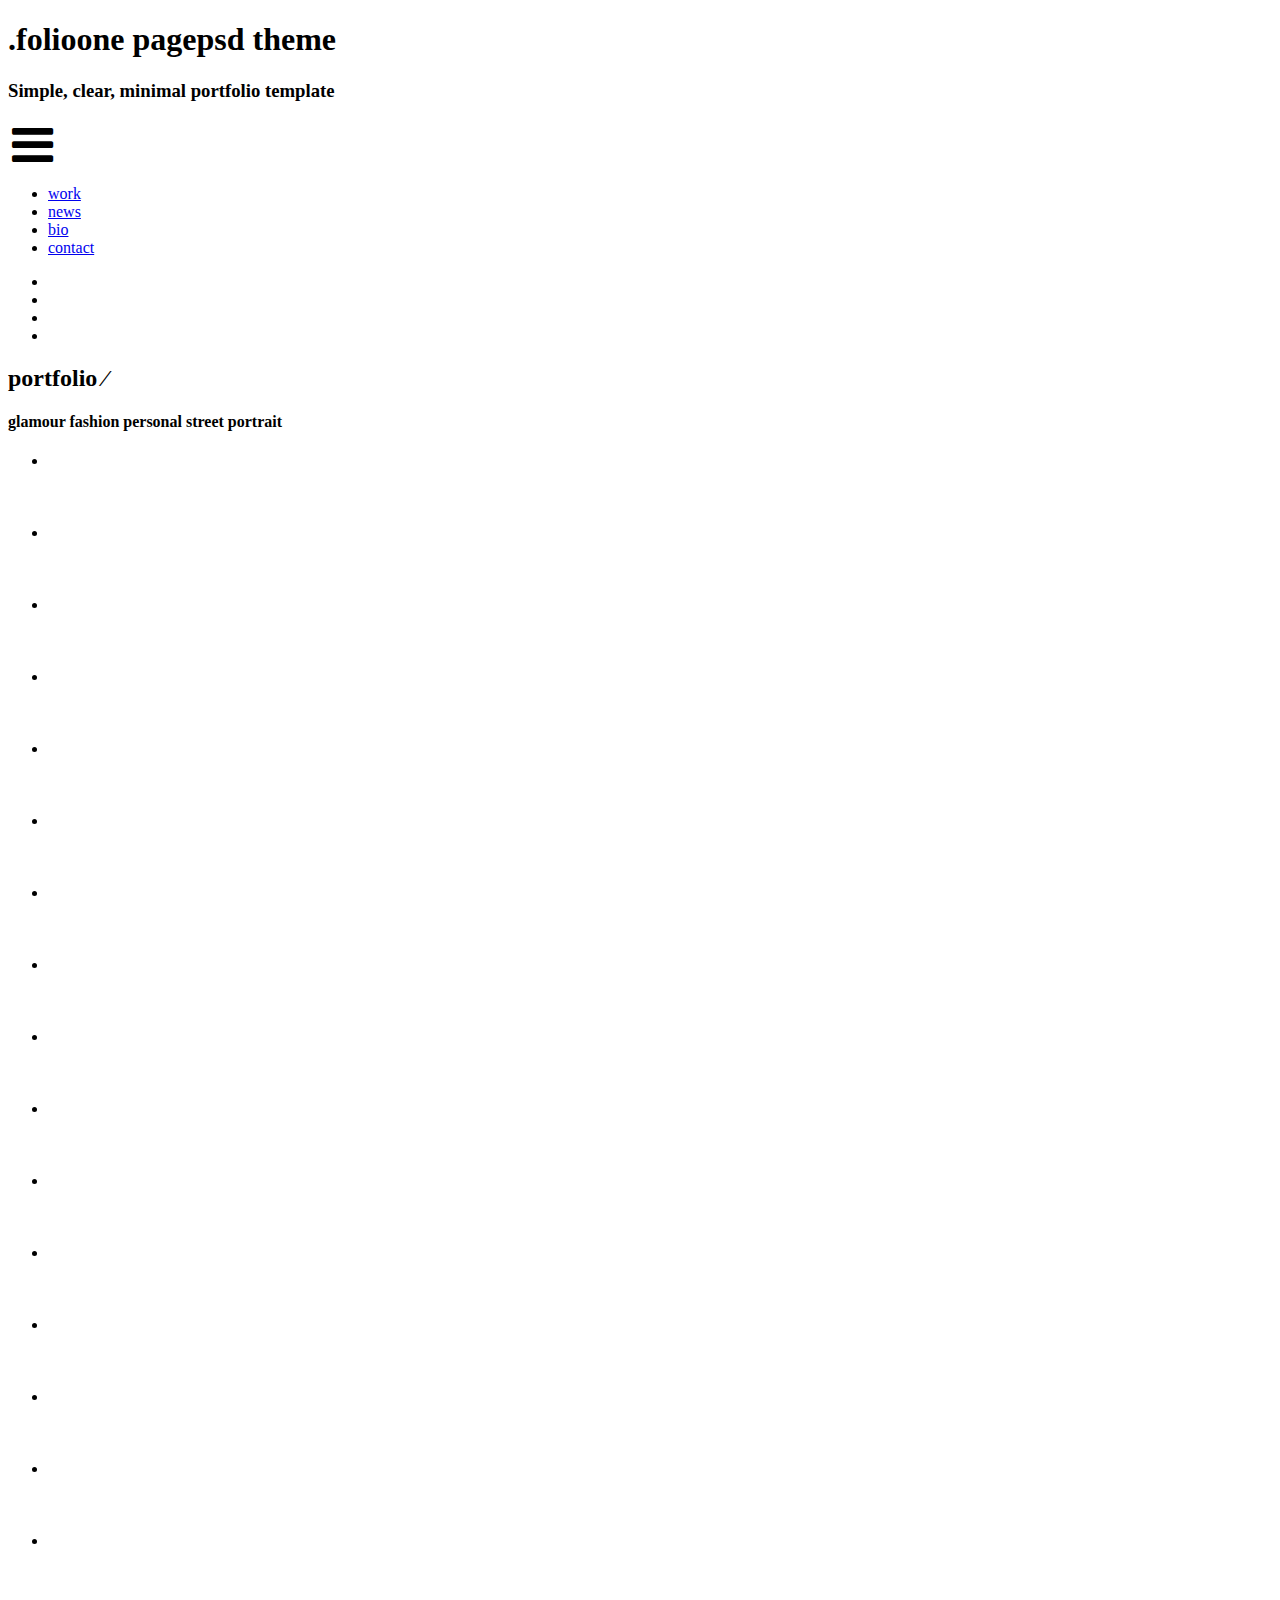
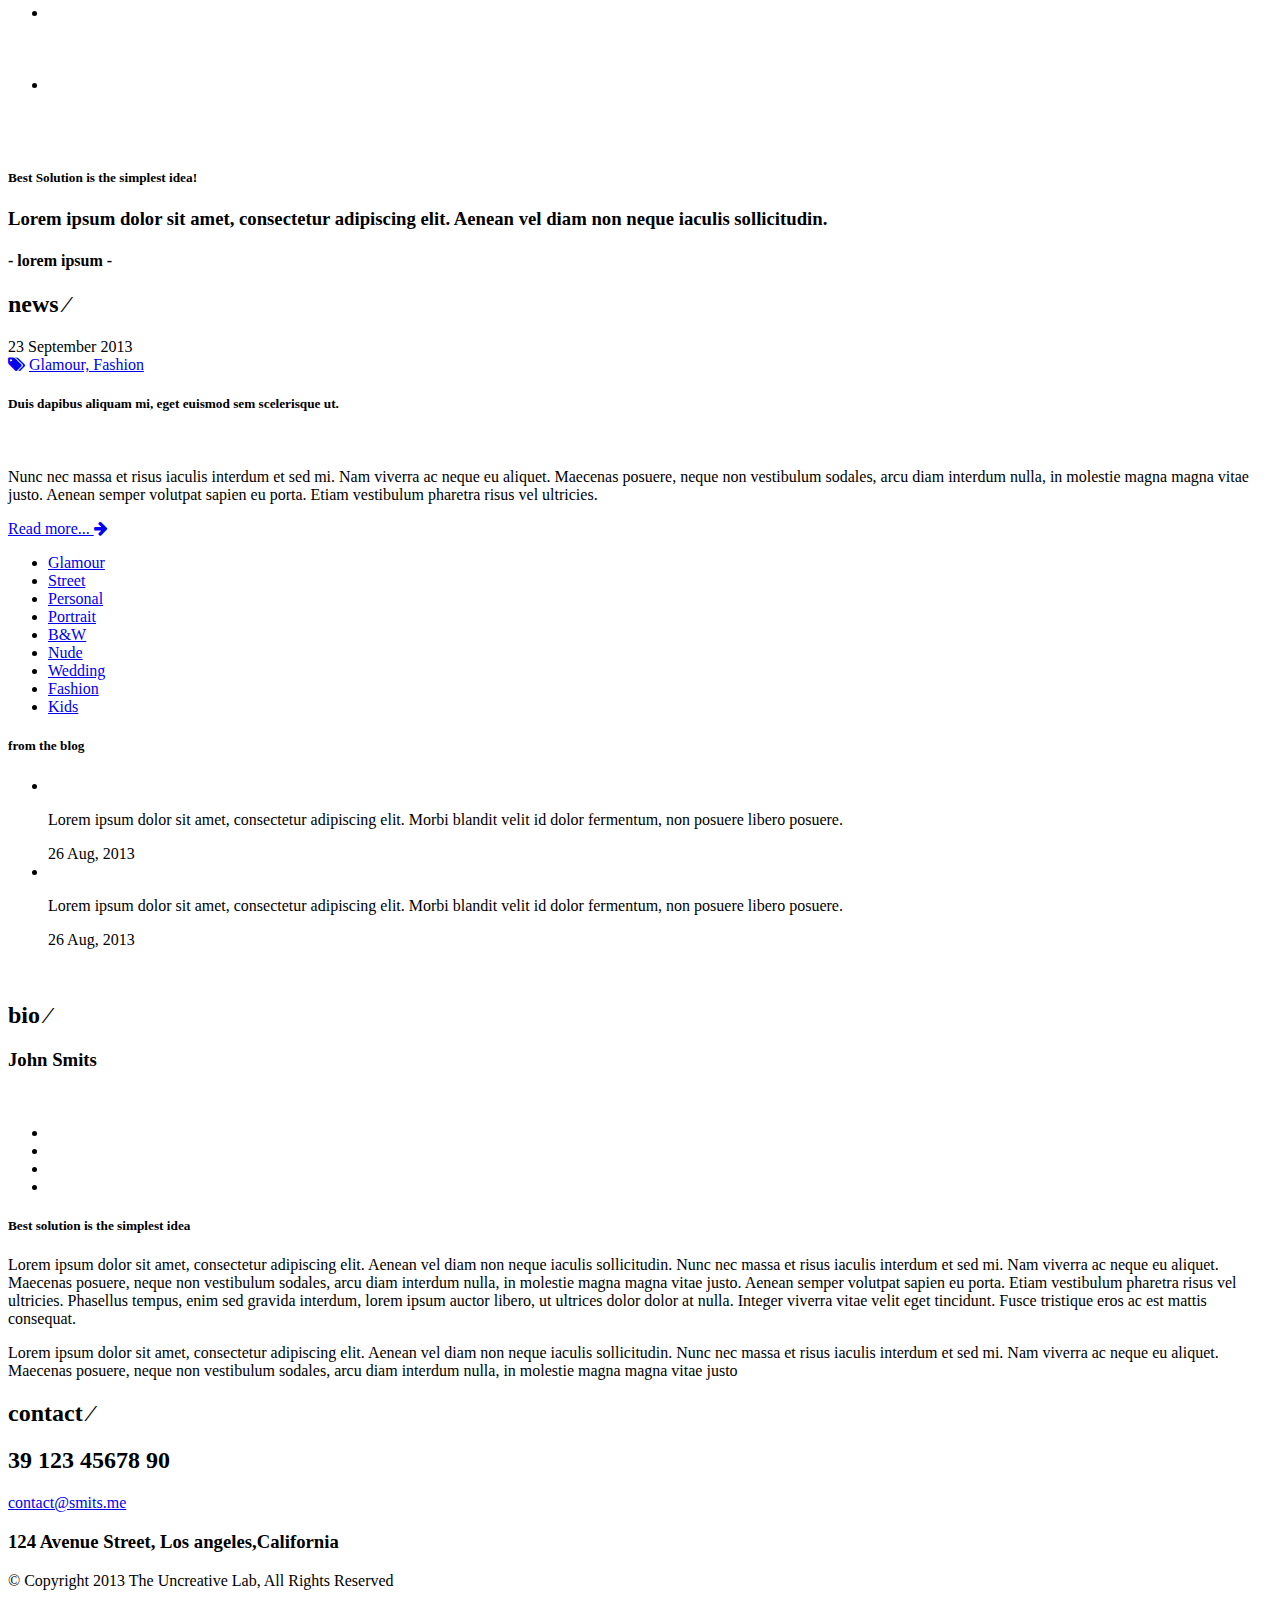
==== commit 7554486b: "test update" ====
--- a/index.html
+++ b/index.html
@@ -1,448 +1,448 @@
-﻿<!doctype html>
-<html lang="en">
-<head>
-	<meta charset="UTF-8">
-    <meta name="viewport" content="width=device-width, initial-scale=1.0">
-	<title>Folio</title>
-    <link rel="stylesheet" href="https://maxcdn.bootstrapcdn.com/font-awesome/4.5.0/css/font-awesome.min.css">
-	<link rel="stylesheet" href="css/folio.css">
-</head>
-<body>
-    <!-- ..................................................Header .....-->
-    <header>
-        <div class="container">
-            <h1><span>.folio</span><span>one page</span><span>psd theme</span></h1>
-            <h3>Simple, clear, minimal portfolio template</h3>
-        </div>
-    </header>
-    <!-- .......................................................Nav... -->
-    <nav>
-        <div class="container clearfix">
-            <a href="" class="logo"><img src="images/logo.png" alt=""></a>
-            <i class="fa fa-bars fa-3x"></i>
-            <div class="nav">
-                <ul>
-                    <li><a href="#portfolio">work</a></li>
-                    <li><a href="#news">news</a></li>
-                    <li><a href="#bio">bio</a></li>
-                    <li><a href="#contact">contact</a></li>
-                </ul>
-                <ul>
-                    <li><a href="#"><img src="images/in_icon.png" alt=""></a></li>
-                    <li><a href="#"><img src="images/fb_icon.png" alt=""></a></li>
-                    <li><a href="#"><img src="images/flickr_icon.png" alt=""></a></li>
-                    <li><a href="#"><img src="images/tw_icon.png" alt=""></a></li>
-                </ul>
-            </div>
-        </div>
-    </nav>
-    <!-- .................................................Portfolio... -->
-    <section id="portfolio">
-        <div class="container">
-            <h2>portfolio &frasl;</h2>
-            <h4>glamour  fashion  personal  street  portrait</h4>
-            <div class="galery">
-                <ul>
-                    <li>
-                        <img src="images/photo1.jpg" alt="">
-                        <div class="zoom_img">
-                            <img src="images/photo1.jpg" alt="">
-                        </div>
-                        <div class="details">
-                            <img src="images/zoom.png" alt="" class="pop_up">
-                            <div class="nav_gal">
-                                <a href="#"><img src="images/polaroid.png" alt=""></a>
-                                <a href="#"><img src="images/link.png" alt=""></a>
-                                <a href="#"><img src="images/info.png" alt=""></a>
-                                <a href="#"><img src="images/like.png" alt=""></a>
-                            </div>
-                        </div>
-                    </li>
-                    <li>
-                        <img src="images/photo1.jpg" alt="">
-                        <div class="zoom_img">
-                            <img src="images/photo1.jpg" alt="">
-                        </div>
-                        <div class="details">
-                            <img src="images/zoom.png" alt="" class="pop_up">
-                            <div class="nav_gal">
-                                <a href="#"><img src="images/polaroid.png" alt=""></a>
-                                <a href="#"><img src="images/link.png" alt=""></a>
-                                <a href="#"><img src="images/info.png" alt=""></a>
-                                <a href="#"><img src="images/like.png" alt=""></a>
-                            </div>
-                        </div>
-                    </li>
-                    <li>
-                        <img src="images/photo1.jpg" alt="">
-                        <div class="zoom_img">
-                            <img src="images/photo1.jpg" alt="">
-                        </div>
-                        <div class="details">
-                            <img src="images/zoom.png" alt="" class="pop_up">
-                            <div class="nav_gal">
-                                <a href="#"><img src="images/polaroid.png" alt=""></a>
-                                <a href="#"><img src="images/link.png" alt=""></a>
-                                <a href="#"><img src="images/info.png" alt=""></a>
-                                <a href="#"><img src="images/like.png" alt=""></a>
-                            </div>
-                        </div>
-                    </li>
-                    <li>
-                        <img src="images/photo1.jpg" alt="">
-                        <div class="zoom_img">
-                            <img src="images/photo1.jpg" alt="">
-                        </div>
-                        <div class="details">
-                            <img src="images/zoom.png" alt="" class="pop_up">
-                            <div class="nav_gal">
-                                <a href="#"><img src="images/polaroid.png" alt=""></a>
-                                <a href="#"><img src="images/link.png" alt=""></a>
-                                <a href="#"><img src="images/info.png" alt=""></a>
-                                <a href="#"><img src="images/like.png" alt=""></a>
-                            </div>
-                        </div>
-                    </li>
-                    <li class="long_row">
-                        <img src="images/photo2.jpg" alt="">
-                        <div class="zoom_img">
-                            <img src="images/photo2.jpg" alt="">
-                        </div>
-                        <div class="details">
-                            <img src="images/zoom.png" alt="" class="pop_up">
-                            <div class="nav_gal">
-                                <a href="#"><img src="images/polaroid.png" alt=""></a>
-                                <a href="#"><img src="images/link.png" alt=""></a>
-                                <a href="#"><img src="images/info.png" alt=""></a>
-                                <a href="#"><img src="images/like.png" alt=""></a>
-                            </div>
-                        </div>
-                    </li>
-                    <li class="long_row">
-                        <img src="images/photo2.jpg" alt="">
-                        <div class="zoom_img">
-                            <img src="images/photo2.jpg" alt="">
-                        </div>
-                        <div class="details">
-                            <img src="images/zoom.png" alt="" class="pop_up">
-                            <div class="nav_gal">
-                                <a href="#"><img src="images/polaroid.png" alt=""></a>
-                                <a href="#"><img src="images/link.png" alt=""></a>
-                                <a href="#"><img src="images/info.png" alt=""></a>
-                                <a href="#"><img src="images/like.png" alt=""></a>
-                            </div>
-                        </div>
-                    </li>
-                    <li class="long_row">
-                        <img src="images/photo2.jpg" alt="">
-                        <div class="zoom_img">
-                            <img src="images/photo2.jpg" alt="">
-                        </div>
-                        <div class="details">
-                            <img src="images/zoom.png" alt="" class="pop_up">
-                            <div class="nav_gal">
-                                <a href="#"><img src="images/polaroid.png" alt=""></a>
-                                <a href="#"><img src="images/link.png" alt=""></a>
-                                <a href="#"><img src="images/info.png" alt=""></a>
-                                <a href="#"><img src="images/like.png" alt=""></a>
-                            </div>
-                        </div>
-                    </li>
-                    <li class="long_row">
-                        <img src="images/photo2.jpg" alt="">
-                        <div class="zoom_img">
-                            <img src="images/photo2.jpg" alt="">
-                        </div>
-                        <div class="details">
-                            <img src="images/zoom.png" alt="" class="pop_up">
-                            <div class="nav_gal">
-                                <a href="#"><img src="images/polaroid.png" alt=""></a>
-                                <a href="#"><img src="images/link.png" alt=""></a>
-                                <a href="#"><img src="images/info.png" alt=""></a>
-                                <a href="#"><img src="images/like.png" alt=""></a>
-                            </div>
-                        </div>
-                    </li>
-                    <li>
-                        <img src="images/photo3.jpg" alt="">
-                        <div class="zoom_img">
-                            <img src="images/photo33.jpg" alt="">
-                        </div>
-                        <div class="details">
-                            <img src="images/zoom.png" alt="" class="pop_up">
-                            <div class="nav_gal">
-                                <a href="#"><img src="images/polaroid.png" alt=""></a>
-                                <a href="#"><img src="images/link.png" alt=""></a>
-                                <a href="#"><img src="images/info.png" alt=""></a>
-                                <a href="#"><img src="images/like.png" alt=""></a>
-                            </div>
-                        </div>
-                    </li>
-                    <li>
-                        <img src="images/photo4.jpg" alt="">
-                        <div class="zoom_img">
-                            <img src="images/photo44.jpg" alt="">
-                        </div>
-                        <div class="details">
-                            <img src="images/zoom.png" alt="" class="pop_up">
-                            <div class="nav_gal">
-                                <a href="#"><img src="images/polaroid.png" alt=""></a>
-                                <a href="#"><img src="images/link.png" alt=""></a>
-                                <a href="#"><img src="images/info.png" alt=""></a>
-                                <a href="#"><img src="images/like.png" alt=""></a>
-                            </div>
-                        </div>
-                    </li>
-                    <li>
-                        <img src="images/photo5.jpg" alt="">
-                        <div class="zoom_img">
-                            <img src="images/photo55.jpg" alt="">
-                        </div>
-                        <div class="details">
-                            <img src="images/zoom.png" alt="" class="pop_up">
-                            <div class="nav_gal">
-                                <a href="#"><img src="images/polaroid.png" alt=""></a>
-                                <a href="#"><img src="images/link.png" alt=""></a>
-                                <a href="#"><img src="images/info.png" alt=""></a>
-                                <a href="#"><img src="images/like.png" alt=""></a>
-                            </div>
-                        </div>
-                    </li>
-                    <li>
-                        <img src="images/photo6.jpg" alt="">
-                        <div class="zoom_img">
-                            <img src="images/photo66.jpg" alt="">
-                        </div>
-                        <div class="details">
-                            <img src="images/zoom.png" alt="" class="pop_up">
-                            <div class="nav_gal">
-                                <a href="#"><img src="images/polaroid.png" alt=""></a>
-                                <a href="#"><img src="images/link.png" alt=""></a>
-                                <a href="#"><img src="images/info.png" alt=""></a>
-                                <a href="#"><img src="images/like.png" alt=""></a>
-                            </div>
-                        </div>
-                    </li>
-                    <li>
-                        <img src="images/photo7.jpg" alt="">
-                        <div class="zoom_img">
-                            <img src="images/photo77.jpg" alt="">
-                        </div>
-                        <div class="details">
-                            <img src="images/zoom.png" alt="" class="pop_up">
-                            <div class="nav_gal">
-                                <a href="#"><img src="images/polaroid.png" alt=""></a>
-                                <a href="#"><img src="images/link.png" alt=""></a>
-                                <a href="#"><img src="images/info.png" alt=""></a>
-                                <a href="#"><img src="images/like.png" alt=""></a>
-                            </div>
-                        </div>
-                    </li>
-                    <li>
-                        <img src="images/photo8.jpg" alt="">
-                        <div class="zoom_img">
-                            <img src="images/photo88.jpg" alt="">
-                        </div>
-                        <div class="details">
-                            <img src="images/zoom.png" alt="" class="pop_up">
-                            <div class="nav_gal">
-                                <a href="#"><img src="images/polaroid.png" alt=""></a>
-                                <a href="#"><img src="images/link.png" alt=""></a>
-                                <a href="#"><img src="images/info.png" alt=""></a>
-                                <a href="#"><img src="images/like.png" alt=""></a>
-                            </div>
-                        </div>
-                    </li>
-                    <li>
-                        <img src="images/photo9.jpg" alt="">
-                        <div class="zoom_img">
-                            <img src="images/photo99.jpg" alt="">
-                        </div>
-                        <div class="details">
-                            <img src="images/zoom.png" alt="" class="pop_up">
-                            <div class="nav_gal">
-                                <a href="#"><img src="images/polaroid.png" alt=""></a>
-                                <a href="#"><img src="images/link.png" alt=""></a>
-                                <a href="#"><img src="images/info.png" alt=""></a>
-                                <a href="#"><img src="images/like.png" alt=""></a>
-                            </div>
-                        </div>
-                    </li>
-                    <li>
-                        <img src="images/photo10.jpg" alt="">
-                        <div class="zoom_img">
-                            <img src="images/photo100.jpg" alt="">
-                        </div>
-                        <div class="details">
-                            <img src="images/zoom.png" alt="" class="pop_up">
-                            <div class="nav_gal">
-                                <a href="#"><img src="images/polaroid.png" alt=""></a>
-                                <a href="#"><img src="images/link.png" alt=""></a>
-                                <a href="#"><img src="images/info.png" alt=""></a>
-                                <a href="#"><img src="images/like.png" alt=""></a>
-                            </div>
-                        </div>
-                    </li>
-                    <li>
-                        <img src="images/photo11.jpg" alt="">
-                        <div class="zoom_img">
-                            <img src="images/photo110.jpg" alt="">
-                        </div>
-                        <div class="details">
-                            <img src="images/zoom.png" alt="" class="pop_up">
-                            <div class="nav_gal">
-                                <a href="#"><img src="images/polaroid.png" alt=""></a>
-                                <a href="#"><img src="images/link.png" alt=""></a>
-                                <a href="#"><img src="images/info.png" alt=""></a>
-                                <a href="#"><img src="images/like.png" alt=""></a>
-                            </div>
-                        </div>
-                    </li>
-                    <li>
-                        <img src="images/photo12.jpg" alt="">
-                        <div class="zoom_img">
-                            <img src="images/photo120.jpg" alt="">
-                        </div>
-                        <div class="details">
-                            <img src="images/zoom.png" alt="" class="pop_up">
-                            <div class="nav_gal">
-                                <a href="#"><img src="images/polaroid.png" alt=""></a>
-                                <a href="#"><img src="images/link.png" alt=""></a>
-                                <a href="#"><img src="images/info.png" alt=""></a>
-                                <a href="#"><img src="images/like.png" alt=""></a>
-                            </div>
-                        </div>
-                    </li>
-                </ul>
-            </div>
-        </div>
-    </section>
-    <!-- ...................................................Reviews... -->
-    <section class="reviews">
-        <div class="container clearfix">
-            <h5>Best Solution is the simplest idea!</h5>
-            <h3>Lorem ipsum dolor sit amet, consectetur adipiscing elit.<span>
-            Aenean vel diam non neque iaculis sollicitudin.</span></h3>
-            <h4>- lorem ipsum -</h4>
-               
-        </div>
-    </section>    
-    <!-- ......................................................News... -->
-    <section class="news" id="news">
-        <h2>news &frasl;</h2>
-        <div class="container clearfix">
-            <div class="read_more">
-                <div class="fashion clearfix">
-                    <time datetime="2013-09-23">23 September 2013</time>
-                    <div class="tag">
-                        <a href="#"><i class="fa fa-tags"></i></a>
-                        <a href="#">Glamour, Fashion</a>
-                    </div>
-                    <h5>Duis dapibus aliquam mi, eget euismod sem scelerisque ut.</h5>
-                    <img src="images/news_photo.jpg" alt="">
-                    <p>Nunc nec massa et risus iaculis interdum et sed mi. Nam viverra 
-                    ac neque eu aliquet. Maecenas posuere, neque non vestibulum 
-                    sodales, arcu diam interdum nulla, in molestie magna magna vitae 
-                    justo. Aenean semper volutpat sapien eu porta. Etiam vestibulum 
-                    pharetra risus vel ultricies.</p>
-                    <a href="#">Read more... <i class="fa fa-arrow-right"></i></a>
-                </div>
-            </div>
-            <div class="nav_news">
-                <ul>
-                    <li><a href="#">Glamour</a></li>
-                    <li><a href="#">Street</a></li>
-                    <li><a href="#">Personal</a></li>
-                    <li><a href="#">Portrait</a></li>
-                    <li><a href="#">B&amp;W</a></li>
-                    <li><a href="#">Nude</a></li>
-                    <li><a href="#">Wedding</a></li>
-                    <li><a href="#" class="active">Fashion</a></li>
-                    <li><a href="#">Kids</a></li>
-                </ul>
-                <h5>from the <span>blog</span></h5>
-                <ul class="blog">
-                    <li>
-                        <img src="images/news_small.jpg" alt="">
-                        <div class="text">
-                            <p>Lorem ipsum dolor sit amet, consectetur adipiscing elit.
-                               Morbi blandit velit id dolor fermentum, non 
-                               posuere libero posuere.</p>
-                            <time datetime="2013-08-26">26 Aug, 2013</time>
-                        </div>
-                    </li>
-                    <li>
-                        <img src="images/news_small.jpg" alt="">
-                        <div class="text">
-                            <p>Lorem ipsum dolor sit amet, consectetur adipiscing elit.
-                               Morbi blandit velit id dolor fermentum, non 
-                               posuere libero posuere.</p>
-                            <time datetime="2013-08-26">26 Aug, 2013</time>
-                        </div>
-                    </li>
-                </ul>
-            </div>
-        </div>
-    </section>
-    <!-- ..................................................Sponsors... -->
-    <section class="sponsors">
-        <div class="container">
-            <img src="images/canon_logo.png" alt="">
-            <img src="images/nikon_logo.png" alt="">
-            <img src="images/manfrott_logo.png" alt="">
-            <img src="images/prolight_logo.png" alt="">
-        </div>
-    </section>
-    <!-- .......................................................Bio... -->
-    <section id="bio">
-        <div class="container clearfix">
-            <h2>bio &frasl;</h2>
-            <div class="avatar">
-                <h3>John Smits</h3>
-                <img src="images/avatar.png" alt="">
-                <ul>
-                    <li><a href="#"><img src="images/in_icon.png" alt=""></a></li>
-                    <li><a href="#"><img src="images/fb_icon.png" alt=""></a></li>
-                    <li><a href="#"><img src="images/flickr_icon.png" alt=""></a></li>
-                    <li><a href="#"><img src="images/tw_icon.png" alt=""></a></li>
-                </ul>
-            </div>
-            <div class="content">
-                <h5>Best solution is the simplest idea</h5>
-                <p>Lorem ipsum dolor sit amet, consectetur adipiscing elit. Aenean vel 
-                diam non neque iaculis sollicitudin. Nunc nec massa et risus 
-                iaculis interdum et sed mi. Nam viverra ac neque eu aliquet. 
-                Maecenas posuere, neque non vestibulum sodales, arcu diam 
-                interdum nulla, in molestie magna magna vitae justo. Aenean 
-                semper volutpat sapien eu porta. Etiam vestibulum pharetra 
-                risus vel ultricies. Phasellus tempus, enim sed gravida interdum, 
-                lorem ipsum auctor libero, ut ultrices dolor dolor at nulla. 
-                Integer viverra vitae velit eget tincidunt. Fusce tristique eros ac 
-                est mattis consequat.</p>
-                <p>Lorem ipsum dolor sit amet, consectetur adipiscing elit. Aenean vel 
-                diam non neque iaculis sollicitudin. Nunc nec massa et risus 
-                iaculis interdum et sed mi. Nam viverra ac neque eu aliquet. 
-                Maecenas posuere, neque non vestibulum sodales, arcu diam 
-                interdum nulla, in molestie magna magna vitae justo</p>
-            </div>
-        </div>
-    </section>
-     <!-- ..................................................Contact... -->
-    <section id="contact">
-        <div class="container">
-            <h2>contact &frasl;</h2>
-            <h2>39 123 45678 90</h2>
-            <a href="#">contact@smits.me</a>
-            <h3>124 Avenue Street, Los angeles,California</h3>
-            <span>&copy; Copyright 2013 The Uncreative Lab, All Rights Reserved</span>
-        </div>
-    </section>
-    
-<script src="js/jquery-1.11.3.min.js"></script>
-<script src="js/script.js"></script>	
-</body>
-</html>
-
-
-
-
+<!doctype html>
+<html lang="en">
+<head>
+	<meta charset="UTF-8">
+    <meta name="viewport" content="width=device-width, initial-scale=1.0">
+	<title>Folio</title>
+    <link rel="stylesheet" href="https://maxcdn.bootstrapcdn.com/font-awesome/4.5.0/css/font-awesome.min.css">
+	<link rel="stylesheet" href="css/folio.css">
+</head>
+<body>
+    <!-- ..................................................Header .....-->
+    <header>
+        <div class="container">
+            <h1><span>.folio</span><span>one page</span><span>psd theme</span></h1>
+            <h3>Simple, clear, minimal portfolio template</h3>
+        </div>
+    </header>
+    <!-- .......................................................Nav... -->
+    <nav>
+        <div class="container clearfix">
+            <a href="" class="logo"><img src="images/logo.png" alt=""></a>
+            <i class="fa fa-bars fa-3x"></i>
+            <div class="nav">
+                <ul>
+                    <li><a href="#portfolio">work</a></li>
+                    <li><a href="#news">news</a></li>
+                    <li><a href="#bio">bio</a></li>
+                    <li><a href="#contact">contact</a></li>
+                </ul>
+                <ul>
+                    <li><a href="#"><img src="images/in_icon.png" alt=""></a></li>
+                    <li><a href="#"><img src="images/fb_icon.png" alt=""></a></li>
+                    <li><a href="#"><img src="images/flickr_icon.png" alt=""></a></li>
+                    <li><a href="#"><img src="images/tw_icon.png" alt=""></a></li>
+                </ul>
+            </div>
+        </div>
+    </nav>
+    <!-- .................................................Portfolio... -->
+    <section id="portfolio">
+        <div class="container">
+            <h2>portfolio &frasl;</h2>
+            <h4>glamour  fashion  personal  street  portrait</h4>
+            <div class="galery">
+                <ul>
+                    <li>
+                        <img src="images/photo1.jpg" alt="">
+                        <div class="zoom_img">
+                            <img src="images/photo1.jpg" alt="">
+                        </div>
+                        <div class="details">
+                            <img src="images/zoom.png" alt="" class="pop_up">
+                            <div class="nav_gal">
+                                <a href="#"><img src="images/polaroid.png" alt=""></a>
+                                <a href="#"><img src="images/link.png" alt=""></a>
+                                <a href="#"><img src="images/info.png" alt=""></a>
+                                <a href="#"><img src="images/like.png" alt=""></a>
+                            </div>
+                        </div>
+                    </li>
+                    <li>
+                        <img src="images/photo1.jpg" alt="">
+                        <div class="zoom_img">
+                            <img src="images/photo1.jpg" alt="">
+                        </div>
+                        <div class="details">
+                            <img src="images/zoom.png" alt="" class="pop_up">
+                            <div class="nav_gal">
+                                <a href="#"><img src="images/polaroid.png" alt=""></a>
+                                <a href="#"><img src="images/link.png" alt=""></a>
+                                <a href="#"><img src="images/info.png" alt=""></a>
+                                <a href="#"><img src="images/like.png" alt=""></a>
+                            </div>
+                        </div>
+                    </li>
+                    <li>
+                        <img src="images/photo1.jpg" alt="">
+                        <div class="zoom_img">
+                            <img src="images/photo1.jpg" alt="">
+                        </div>
+                        <div class="details">
+                            <img src="images/zoom.png" alt="" class="pop_up">
+                            <div class="nav_gal">
+                                <a href="#"><img src="images/polaroid.png" alt=""></a>
+                                <a href="#"><img src="images/link.png" alt=""></a>
+                                <a href="#"><img src="images/info.png" alt=""></a>
+                                <a href="#"><img src="images/like.png" alt=""></a>
+                            </div>
+                        </div>
+                    </li>
+                    <li>
+                        <img src="images/photo1.jpg" alt="">
+                        <div class="zoom_img">
+                            <img src="images/photo1.jpg" alt="">
+                        </div>
+                        <div class="details">
+                            <img src="images/zoom.png" alt="" class="pop_up">
+                            <div class="nav_gal">
+                                <a href="#"><img src="images/polaroid.png" alt=""></a>
+                                <a href="#"><img src="images/link.png" alt=""></a>
+                                <a href="#"><img src="images/info.png" alt=""></a>
+                                <a href="#"><img src="images/like.png" alt=""></a>
+                            </div>
+                        </div>
+                    </li>
+                    <li class="long_row">
+                        <img src="images/photo2.jpg" alt="">
+                        <div class="zoom_img">
+                            <img src="images/photo2.jpg" alt="">
+                        </div>
+                        <div class="details">
+                            <img src="images/zoom.png" alt="" class="pop_up">
+                            <div class="nav_gal">
+                                <a href="#"><img src="images/polaroid.png" alt=""></a>
+                                <a href="#"><img src="images/link.png" alt=""></a>
+                                <a href="#"><img src="images/info.png" alt=""></a>
+                                <a href="#"><img src="images/like.png" alt=""></a>
+                            </div>
+                        </div>
+                    </li>
+                    <li class="long_row">
+                        <img src="images/photo2.jpg" alt="">
+                        <div class="zoom_img">
+                            <img src="images/photo2.jpg" alt="">
+                        </div>
+                        <div class="details">
+                            <img src="images/zoom.png" alt="" class="pop_up">
+                            <div class="nav_gal">
+                                <a href="#"><img src="images/polaroid.png" alt=""></a>
+                                <a href="#"><img src="images/link.png" alt=""></a>
+                                <a href="#"><img src="images/info.png" alt=""></a>
+                                <a href="#"><img src="images/like.png" alt=""></a>
+                            </div>
+                        </div>
+                    </li>
+                    <li class="long_row">
+                        <img src="images/photo2.jpg" alt="">
+                        <div class="zoom_img">
+                            <img src="images/photo2.jpg" alt="">
+                        </div>
+                        <div class="details">
+                            <img src="images/zoom.png" alt="" class="pop_up">
+                            <div class="nav_gal">
+                                <a href="#"><img src="images/polaroid.png" alt=""></a>
+                                <a href="#"><img src="images/link.png" alt=""></a>
+                                <a href="#"><img src="images/info.png" alt=""></a>
+                                <a href="#"><img src="images/like.png" alt=""></a>
+                            </div>
+                        </div>
+                    </li>
+                    <li class="long_row">
+                        <img src="images/photo2.jpg" alt="">
+                        <div class="zoom_img">
+                            <img src="images/photo2.jpg" alt="">
+                        </div>
+                        <div class="details">
+                            <img src="images/zoom.png" alt="" class="pop_up">
+                            <div class="nav_gal">
+                                <a href="#"><img src="images/polaroid.png" alt=""></a>
+                                <a href="#"><img src="images/link.png" alt=""></a>
+                                <a href="#"><img src="images/info.png" alt=""></a>
+                                <a href="#"><img src="images/like.png" alt=""></a>
+                            </div>
+                        </div>
+                    </li>
+                    <li>
+                        <img src="images/photo3.jpg" alt="">
+                        <div class="zoom_img">
+                            <img src="images/photo33.jpg" alt="">
+                        </div>
+                        <div class="details">
+                            <img src="images/zoom.png" alt="" class="pop_up">
+                            <div class="nav_gal">
+                                <a href="#"><img src="images/polaroid.png" alt=""></a>
+                                <a href="#"><img src="images/link.png" alt=""></a>
+                                <a href="#"><img src="images/info.png" alt=""></a>
+                                <a href="#"><img src="images/like.png" alt=""></a>
+                            </div>
+                        </div>
+                    </li>
+                    <li>
+                        <img src="images/photo4.jpg" alt="">
+                        <div class="zoom_img">
+                            <img src="images/photo44.jpg" alt="">
+                        </div>
+                        <div class="details">
+                            <img src="images/zoom.png" alt="" class="pop_up">
+                            <div class="nav_gal">
+                                <a href="#"><img src="images/polaroid.png" alt=""></a>
+                                <a href="#"><img src="images/link.png" alt=""></a>
+                                <a href="#"><img src="images/info.png" alt=""></a>
+                                <a href="#"><img src="images/like.png" alt=""></a>
+                            </div>
+                        </div>
+                    </li>
+                    <li>
+                        <img src="images/photo5.jpg" alt="">
+                        <div class="zoom_img">
+                            <img src="images/photo55.jpg" alt="">
+                        </div>
+                        <div class="details">
+                            <img src="images/zoom.png" alt="" class="pop_up">
+                            <div class="nav_gal">
+                                <a href="#"><img src="images/polaroid.png" alt=""></a>
+                                <a href="#"><img src="images/link.png" alt=""></a>
+                                <a href="#"><img src="images/info.png" alt=""></a>
+                                <a href="#"><img src="images/like.png" alt=""></a>
+                            </div>
+                        </div>
+                    </li>
+                    <li>
+                        <img src="images/photo6.jpg" alt="">
+                        <div class="zoom_img">
+                            <img src="images/photo66.jpg" alt="">
+                        </div>
+                        <div class="details">
+                            <img src="images/zoom.png" alt="" class="pop_up">
+                            <div class="nav_gal">
+                                <a href="#"><img src="images/polaroid.png" alt=""></a>
+                                <a href="#"><img src="images/link.png" alt=""></a>
+                                <a href="#"><img src="images/info.png" alt=""></a>
+                                <a href="#"><img src="images/like.png" alt=""></a>
+                            </div>
+                        </div>
+                    </li>
+                    <li>
+                        <img src="images/photo7.jpg" alt="">
+                        <div class="zoom_img">
+                            <img src="images/photo77.jpg" alt="">
+                        </div>
+                        <div class="details">
+                            <img src="images/zoom.png" alt="" class="pop_up">
+                            <div class="nav_gal">
+                                <a href="#"><img src="images/polaroid.png" alt=""></a>
+                                <a href="#"><img src="images/link.png" alt=""></a>
+                                <a href="#"><img src="images/info.png" alt=""></a>
+                                <a href="#"><img src="images/like.png" alt=""></a>
+                            </div>
+                        </div>
+                    </li>
+                    <li>
+                        <img src="images/photo8.jpg" alt="">
+                        <div class="zoom_img">
+                            <img src="images/photo88.jpg" alt="">
+                        </div>
+                        <div class="details">
+                            <img src="images/zoom.png" alt="" class="pop_up">
+                            <div class="nav_gal">
+                                <a href="#"><img src="images/polaroid.png" alt=""></a>
+                                <a href="#"><img src="images/link.png" alt=""></a>
+                                <a href="#"><img src="images/info.png" alt=""></a>
+                                <a href="#"><img src="images/like.png" alt=""></a>
+                            </div>
+                        </div>
+                    </li>
+                    <li>
+                        <img src="images/photo9.jpg" alt="">
+                        <div class="zoom_img">
+                            <img src="images/photo99.jpg" alt="">
+                        </div>
+                        <div class="details">
+                            <img src="images/zoom.png" alt="" class="pop_up">
+                            <div class="nav_gal">
+                                <a href="#"><img src="images/polaroid.png" alt=""></a>
+                                <a href="#"><img src="images/link.png" alt=""></a>
+                                <a href="#"><img src="images/info.png" alt=""></a>
+                                <a href="#"><img src="images/like.png" alt=""></a>
+                            </div>
+                        </div>
+                    </li>
+                    <li>
+                        <img src="images/photo10.jpg" alt="">
+                        <div class="zoom_img">
+                            <img src="images/photo100.jpg" alt="">
+                        </div>
+                        <div class="details">
+                            <img src="images/zoom.png" alt="" class="pop_up">
+                            <div class="nav_gal">
+                                <a href="#"><img src="images/polaroid.png" alt=""></a>
+                                <a href="#"><img src="images/link.png" alt=""></a>
+                                <a href="#"><img src="images/info.png" alt=""></a>
+                                <a href="#"><img src="images/like.png" alt=""></a>
+                            </div>
+                        </div>
+                    </li>
+                    <li>
+                        <img src="images/photo11.jpg" alt="">
+                        <div class="zoom_img">
+                            <img src="images/photo110.jpg" alt="">
+                        </div>
+                        <div class="details">
+                            <img src="images/zoom.png" alt="" class="pop_up">
+                            <div class="nav_gal">
+                                <a href="#"><img src="images/polaroid.png" alt=""></a>
+                                <a href="#"><img src="images/link.png" alt=""></a>
+                                <a href="#"><img src="images/info.png" alt=""></a>
+                                <a href="#"><img src="images/like.png" alt=""></a>
+                            </div>
+                        </div>
+                    </li>
+                    <li>
+                        <img src="images/photo12.jpg" alt="">
+                        <div class="zoom_img">
+                            <img src="images/photo120.jpg" alt="">
+                        </div>
+                        <div class="details">
+                            <img src="images/zoom.png" alt="" class="pop_up">
+                            <div class="nav_gal">
+                                <a href="#"><img src="images/polaroid.png" alt=""></a>
+                                <a href="#"><img src="images/link.png" alt=""></a>
+                                <a href="#"><img src="images/info.png" alt=""></a>
+                                <a href="#"><img src="images/like.png" alt=""></a>
+                            </div>
+                        </div>
+                    </li>
+                </ul>
+            </div>
+        </div>
+    </section>
+    <!-- ...................................................Reviews... -->
+    <section class="reviews">
+        <div class="container clearfix">
+            <h5>Best Solution is the simplest idea!</h5>
+            <h3>Lorem ipsum dolor sit amet, consectetur adipiscing elit.<span>
+            Aenean vel diam non neque iaculis sollicitudin.</span></h3>
+            <h4>- lorem ipsum -</h4>
+               
+        </div>
+    </section>    
+    <!-- ......................................................News... -->
+    <section class="news" id="news">
+        <h2>news &frasl;</h2>
+        <div class="container clearfix">
+            <div class="read_more">
+                <div class="fashion clearfix">
+                    <time datetime="2013-09-23">23 September 2013</time>
+                    <div class="tag">
+                        <a href="#"><i class="fa fa-tags"></i></a>
+                        <a href="#">Glamour, Fashion</a>
+                    </div>
+                    <h5>Duis dapibus aliquam mi, eget euismod sem scelerisque ut.</h5>
+                    <img src="images/news_photo.jpg" alt="">
+                    <p>Nunc nec massa et risus iaculis interdum et sed mi. Nam viverra 
+                    ac neque eu aliquet. Maecenas posuere, neque non vestibulum 
+                    sodales, arcu diam interdum nulla, in molestie magna magna vitae 
+                    justo. Aenean semper volutpat sapien eu porta. Etiam vestibulum 
+                    pharetra risus vel ultricies.</p>
+                    <a href="#">Read more... <i class="fa fa-arrow-right"></i></a>
+                </div>
+            </div>
+            <div class="nav_news">
+                <ul>
+                    <li><a href="#">Glamour</a></li>
+                    <li><a href="#">Street</a></li>
+                    <li><a href="#">Personal</a></li>
+                    <li><a href="#">Portrait</a></li>
+                    <li><a href="#">B&amp;W</a></li>
+                    <li><a href="#">Nude</a></li>
+                    <li><a href="#">Wedding</a></li>
+                    <li><a href="#" class="active">Fashion</a></li>
+                    <li><a href="#">Kids</a></li>
+                </ul>
+                <h5>from the <span>blog</span></h5>
+                <ul class="blog">
+                    <li>
+                        <img src="images/news_small.jpg" alt="">
+                        <div class="text">
+                            <p>Lorem ipsum dolor sit amet, consectetur adipiscing elit.
+                               Morbi blandit velit id dolor fermentum, non 
+                               posuere libero posuere.</p>
+                            <time datetime="2013-08-26">26 Aug, 2013</time>
+                        </div>
+                    </li>
+                    <li>
+                        <img src="images/news_small.jpg" alt="">
+                        <div class="text">
+                            <p>Lorem ipsum dolor sit amet, consectetur adipiscing elit.
+                               Morbi blandit velit id dolor fermentum, non 
+                               posuere libero posuere.</p>
+                            <time datetime="2013-08-26">26 Aug, 2013</time>
+                        </div>
+                    </li>
+                </ul>
+            </div>
+        </div>
+    </section>
+    <!-- ..................................................Sponsors... -->
+    <section class="sponsors">
+        <div class="container">
+            <img src="images/canon_logo.png" alt="">
+            <img src="images/nikon_logo.png" alt="">
+            <img src="images/manfrott_logo.png" alt="">
+            <img src="images/prolight_logo.png" alt="">
+        </div>
+    </section>
+    <!-- .......................................................Bio... -->
+    <section id="bio">
+        <div class="container clearfix">
+            <h2>bio &frasl;</h2>
+            <div class="avatar">
+                <h3>John Smits</h3>
+                <img src="images/avatar.png" alt="">
+                <ul>
+                    <li><a href="#"><img src="images/in_icon.png" alt=""></a></li>
+                    <li><a href="#"><img src="images/fb_icon.png" alt=""></a></li>
+                    <li><a href="#"><img src="images/flickr_icon.png" alt=""></a></li>
+                    <li><a href="#"><img src="images/tw_icon.png" alt=""></a></li>
+                </ul>
+            </div>
+            <div class="content">
+                <h5>Best solution is the simplest idea</h5>
+                <p>Lorem ipsum dolor sit amet, consectetur adipiscing elit. Aenean vel 
+                diam non neque iaculis sollicitudin. Nunc nec massa et risus 
+                iaculis interdum et sed mi. Nam viverra ac neque eu aliquet. 
+                Maecenas posuere, neque non vestibulum sodales, arcu diam 
+                interdum nulla, in molestie magna magna vitae justo. Aenean 
+                semper volutpat sapien eu porta. Etiam vestibulum pharetra 
+                risus vel ultricies. Phasellus tempus, enim sed gravida interdum, 
+                lorem ipsum auctor libero, ut ultrices dolor dolor at nulla. 
+                Integer viverra vitae velit eget tincidunt. Fusce tristique eros ac 
+                est mattis consequat.</p>
+                <p>Lorem ipsum dolor sit amet, consectetur adipiscing elit. Aenean vel 
+                diam non neque iaculis sollicitudin. Nunc nec massa et risus 
+                iaculis interdum et sed mi. Nam viverra ac neque eu aliquet. 
+                Maecenas posuere, neque non vestibulum sodales, arcu diam 
+                interdum nulla, in molestie magna magna vitae justo</p>
+            </div>
+        </div>
+    </section>
+     <!-- ..................................................Contact... -->
+    <section id="contact">
+        <div class="container">
+            <h2>contact &frasl;</h2>
+            <h2>39 123 45678 90</h2>
+            <a href="#">contact@smits.me</a>
+            <h3>124 Avenue Street, Los angeles,California</h3>
+            <span>&copy; Copyright 2013 The Uncreative Lab, All Rights Reserved</span>
+        </div>
+    </section>
+    
+<script src="js/jquery-1.11.3.min.js"></script>
+<script src="js/script.js"></script>	
+</body>
+</html>
+
+
+
+
